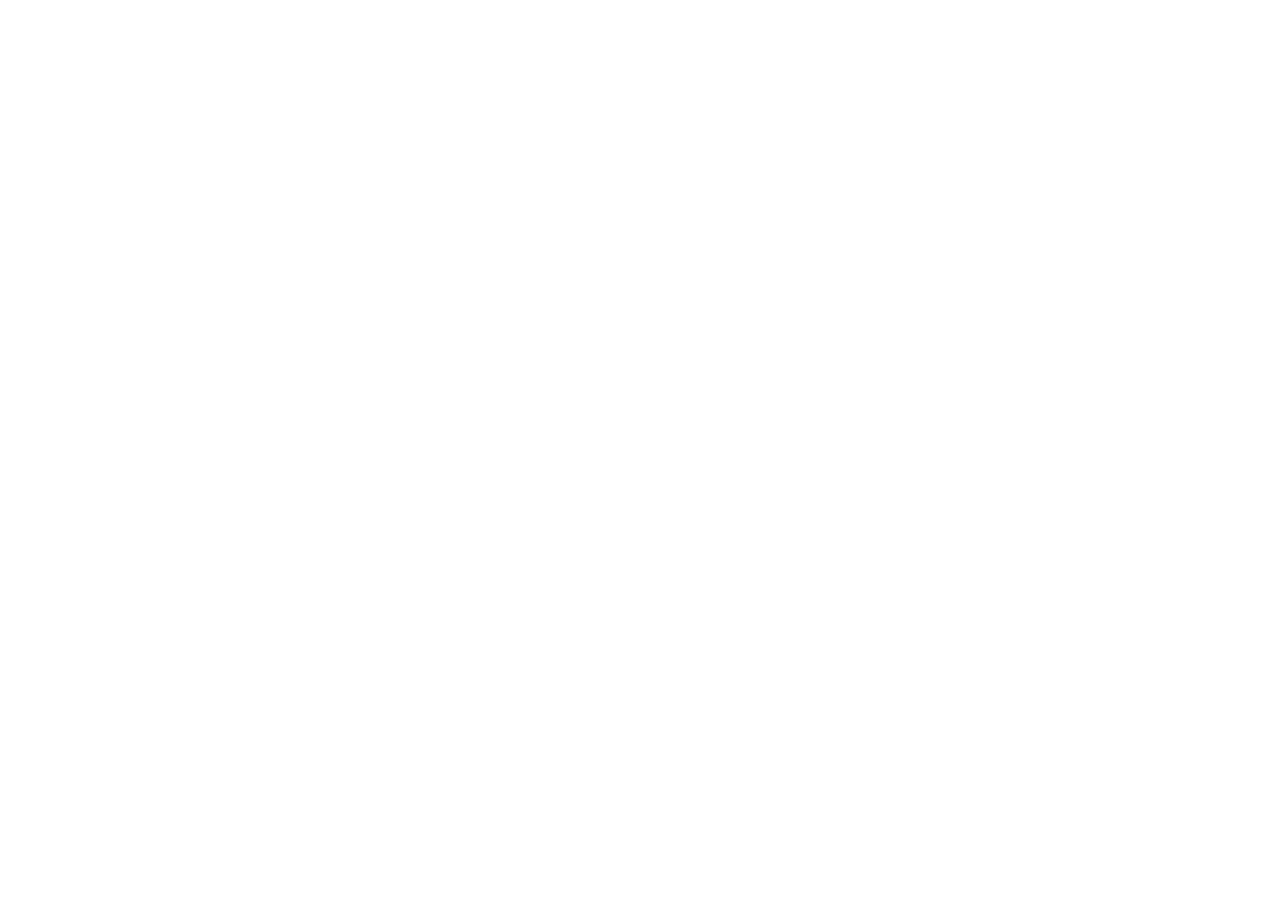
==== docs/index.html @ 85ba5575 "Página lista en carpeta docs" ====
<!doctype html><html lang="en"><head><meta charset="utf-8"><title>Portafolio</title><base href="/"><meta name="viewport" content="width=device-width,initial-scale=1"><link rel="icon" type="image/svg+xml" href="assets/img/urku-ico.svg"><link rel="stylesheet" href="assets/css/aurora-pack.min.css"><link rel="stylesheet" href="assets/css/aurora-theme-base.min.css"><link rel="stylesheet" href="assets/css/urku.css"><link href="styles.b9f52d8b5e44c4c09bab.bundle.css" rel="stylesheet"/></head><body><app-root></app-root><script src="assets/js/svg4everybody.min.js"></script><script>svg4everybody();</script><script type="text/javascript" src="inline.905232fc6881258f1e6a.bundle.js"></script><script type="text/javascript" src="polyfills.5d753d746db19db70aae.bundle.js"></script><script type="text/javascript" src="vendor.37c5b4fe8b05868277bc.bundle.js"></script><script type="text/javascript" src="main.8ebd8b0c4429e699825d.bundle.js"></script></body></html>
---- docs/assets/css/aurora-pack.min.css ----
.ae-container,.ae-container-fluid{margin-right:auto;margin-left:auto}hr,img{border:0}dfn,q,tfoot td{font-style:italic}pre,textarea{overflow:auto}td,textarea{vertical-align:top}.ae-container-fluid:after,.ae-container:after,.au-clearfix:after{clear:both}.au-xs-ta-left,caption,th{text-align:left}.ae-container-fluid:after,.ae-container-fluid:before,.ae-container:after,.ae-container:before{content:" ";display:table}html{box-sizing:border-box}*,:after,:before{box-sizing:inherit}.ae-container{padding-left:.25rem;padding-right:.25rem}@media (min-width:40em){.ae-container{max-width:40rem}}@media (min-width:52em){.ae-container{max-width:48.75rem}}@media (min-width:64em){.ae-container{max-width:62rem}}@media (min-width:75em){.ae-container{max-width:72.25rem}}@media (min-width:40em){.ae-container-fluid{max-width:88.88889em;width:95vw}.ae-container-fluid--inner{max-width:68.88889em;width:82vw}}.ae-container-fluid--full{max-width:100%;padding-left:0;padding-right:0;width:100%}@media (max-width:63.99em){.ae-container-fluid{padding-left:.25rem;padding-right:.25rem}}.ae-grid{display:-webkit-box;display:-webkit-flex;display:-ms-flexbox;display:flex;-webkit-flex-wrap:wrap;-ms-flex-wrap:wrap;flex-wrap:wrap;margin-left:-.25rem;margin-right:-.25rem}.ae-grid--alt{display:-webkit-box;display:-webkit-flex;display:-ms-flexbox;display:flex;-webkit-flex-wrap:wrap;-ms-flex-wrap:wrap;flex-wrap:wrap;margin-left:-.63832%;margin-right:-.63832%}@media (min-width:40em){.ae-grid--alt1{display:-webkit-box;display:-webkit-flex;display:-ms-flexbox;display:flex;-webkit-flex-wrap:wrap;-ms-flex-wrap:wrap;flex-wrap:wrap;margin-left:-7.65989%;margin-right:-7.65989%}.ae-grid--alt2,.ae-grid--alt3{display:-webkit-box;display:-webkit-flex;display:-ms-flexbox;-webkit-flex-wrap:wrap}.ae-grid--alt2{display:flex;-ms-flex-wrap:wrap;flex-wrap:wrap;margin-left:-3.82995%;margin-right:-3.82995%}.ae-grid--alt3{display:flex;-ms-flex-wrap:wrap;flex-wrap:wrap;margin-left:-2.5533%;margin-right:-2.5533%}.ae-grid--alt4,.ae-grid--alt5{display:-webkit-box;display:-webkit-flex;display:-ms-flexbox;-webkit-flex-wrap:wrap}.ae-grid--alt4{display:flex;-ms-flex-wrap:wrap;flex-wrap:wrap;margin-left:-1.91497%;margin-right:-1.91497%}.ae-grid--alt5{display:flex;-ms-flex-wrap:wrap;flex-wrap:wrap;margin-left:-1.53198%;margin-right:-1.53198%}.ae-grid--alt6,.ae-grid--alt7{display:-webkit-box;display:-webkit-flex;display:-ms-flexbox;-webkit-flex-wrap:wrap}.ae-grid--alt6{display:flex;-ms-flex-wrap:wrap;flex-wrap:wrap;margin-left:-1.27665%;margin-right:-1.27665%}.ae-grid--alt7{display:flex;-ms-flex-wrap:wrap;flex-wrap:wrap;margin-left:-1.09427%;margin-right:-1.09427%}.ae-grid--alt8,.ae-grid--alt9{display:-webkit-box;display:-webkit-flex;display:-ms-flexbox;-webkit-flex-wrap:wrap}.ae-grid--alt8{display:flex;-ms-flex-wrap:wrap;flex-wrap:wrap;margin-left:-.95749%;margin-right:-.95749%}.ae-grid--alt9{display:flex;-ms-flex-wrap:wrap;flex-wrap:wrap;margin-left:-.8511%;margin-right:-.8511%}.ae-grid--alt10{display:-webkit-box;display:-webkit-flex;display:-ms-flexbox;display:flex;-webkit-flex-wrap:wrap;-ms-flex-wrap:wrap;flex-wrap:wrap;margin-left:-.76599%;margin-right:-.76599%}}.ae-grid__item--alt{-webkit-box-flex:0;-webkit-flex:0 0 100%;-ms-flex:0 0 100%;flex:0 0 100%;min-height:1px;padding-left:.63832%;padding-right:.63832%;position:relative}@media (min-width:40em){.ae-grid__item--alt1{-webkit-box-flex:0;-webkit-flex:0 0 100%;-ms-flex:0 0 100%;flex:0 0 100%;min-height:1px;padding-left:7.65989%;padding-right:7.65989%;position:relative}.ae-grid__item--alt2{-webkit-box-flex:0;-webkit-flex:0 0 100%;-ms-flex:0 0 100%;flex:0 0 100%;min-height:1px;padding-left:3.82995%;padding-right:3.82995%;position:relative}.ae-grid__item--alt3{-webkit-box-flex:0;-webkit-flex:0 0 100%;-ms-flex:0 0 100%;flex:0 0 100%;min-height:1px;padding-left:2.5533%;padding-right:2.5533%;position:relative}.ae-grid__item--alt4,.ae-grid__item--alt5{-webkit-box-flex:0;min-height:1px;position:relative}.ae-grid__item--alt4{-webkit-flex:0 0 100%;-ms-flex:0 0 100%;flex:0 0 100%;padding-left:1.91497%;padding-right:1.91497%}.ae-grid__item--alt5{-webkit-flex:0 0 100%;-ms-flex:0 0 100%;flex:0 0 100%;padding-left:1.53198%;padding-right:1.53198%}.ae-grid__item--alt6{-webkit-box-flex:0;-webkit-flex:0 0 100%;-ms-flex:0 0 100%;flex:0 0 100%;min-height:1px;padding-left:1.27665%;padding-right:1.27665%;position:relative}.ae-grid__item--alt7{-webkit-box-flex:0;-webkit-flex:0 0 100%;-ms-flex:0 0 100%;flex:0 0 100%;min-height:1px;padding-left:1.09427%;padding-right:1.09427%;position:relative}.ae-grid__item--alt8,.ae-grid__item--alt9{-webkit-box-flex:0;min-height:1px;position:relative}.ae-grid__item--alt8{-webkit-flex:0 0 100%;-ms-flex:0 0 100%;flex:0 0 100%;padding-left:.95749%;padding-right:.95749%}.ae-grid__item--alt9{-webkit-flex:0 0 100%;-ms-flex:0 0 100%;flex:0 0 100%;padding-left:.8511%;padding-right:.8511%}.ae-grid__item--alt10{-webkit-box-flex:0;-webkit-flex:0 0 100%;-ms-flex:0 0 100%;flex:0 0 100%;min-height:1px;padding-left:.76599%;padding-right:.76599%;position:relative}}.ae-grid__item{-webkit-box-flex:0;-webkit-flex:0 0 100%;-ms-flex:0 0 100%;flex:0 0 100%;min-height:1px;padding-left:.25rem;padding-right:.25rem;position:relative;max-width:100%}.ae-grid--collapse>.ae-grid__item,.ae-grid--deepcollapse .ae-grid__item,.ae-grid__item--collapse{padding-left:0;padding-right:0}.item-xs--auto{-webkit-box-flex:1;-webkit-flex:1;-ms-flex:1;flex:1}.item-xs-1{-webkit-box-flex:0;-webkit-flex:0 0 8.33333%;-ms-flex:0 0 8.33333%;flex:0 0 8.33333%;max-width:8.33333%}.item-xs-2{-webkit-box-flex:0;-webkit-flex:0 0 16.66667%;-ms-flex:0 0 16.66667%;flex:0 0 16.66667%;max-width:16.66667%}.item-xs-3{-webkit-box-flex:0;-webkit-flex:0 0 25%;-ms-flex:0 0 25%;flex:0 0 25%;max-width:25%}.item-xs-4{-webkit-box-flex:0;-webkit-flex:0 0 33.33333%;-ms-flex:0 0 33.33333%;flex:0 0 33.33333%;max-width:33.33333%}.item-xs-5{-webkit-box-flex:0;-webkit-flex:0 0 41.66667%;-ms-flex:0 0 41.66667%;flex:0 0 41.66667%;max-width:41.66667%}.item-xs-6{-webkit-box-flex:0;-webkit-flex:0 0 50%;-ms-flex:0 0 50%;flex:0 0 50%;max-width:50%}.item-xs-7{-webkit-box-flex:0;-webkit-flex:0 0 58.33333%;-ms-flex:0 0 58.33333%;flex:0 0 58.33333%;max-width:58.33333%}.item-xs-8{-webkit-box-flex:0;-webkit-flex:0 0 66.66667%;-ms-flex:0 0 66.66667%;flex:0 0 66.66667%;max-width:66.66667%}.item-xs-9{-webkit-box-flex:0;-webkit-flex:0 0 75%;-ms-flex:0 0 75%;flex:0 0 75%;max-width:75%}.item-xs-10{-webkit-box-flex:0;-webkit-flex:0 0 83.33333%;-ms-flex:0 0 83.33333%;flex:0 0 83.33333%;max-width:83.33333%}.item-xs-11{-webkit-box-flex:0;-webkit-flex:0 0 91.66667%;-ms-flex:0 0 91.66667%;flex:0 0 91.66667%;max-width:91.66667%}.item-xs-12{-webkit-box-flex:0;-webkit-flex:0 0 100%;-ms-flex:0 0 100%;flex:0 0 100%;max-width:100%}.item-xs--pull-0{left:auto;right:auto}.item-xs--pull-1{left:auto;right:8.33333%}.item-xs--pull-2{left:auto;right:16.66667%}.item-xs--pull-3{left:auto;right:25%}.item-xs--pull-4{left:auto;right:33.33333%}.item-xs--pull-5{left:auto;right:41.66667%}.item-xs--pull-6{left:auto;right:50%}.item-xs--pull-7{left:auto;right:58.33333%}.item-xs--pull-8{left:auto;right:66.66667%}.item-xs--pull-9{left:auto;right:75%}.item-xs--pull-10{left:auto;right:83.33333%}.item-xs--pull-11{left:auto;right:91.66667%}.item-xs--pull-12{left:auto;right:100%}.item-xs--push-0{left:auto;right:auto}.item-xs--push-1{left:8.33333%;right:auto}.item-xs--push-2{left:16.66667%;right:auto}.item-xs--push-3{left:25%;right:auto}.item-xs--push-4{left:33.33333%;right:auto}.item-xs--push-5{left:41.66667%;right:auto}.item-xs--push-6{left:50%;right:auto}.item-xs--push-7{left:58.33333%;right:auto}.item-xs--push-8{left:66.66667%;right:auto}.item-xs--push-9{left:75%;right:auto}.item-xs--push-10{left:83.33333%;right:auto}.item-xs--push-11{left:91.66667%;right:auto}.item-xs--push-12{left:100%;right:auto}.item-xs--offset-0{margin-left:0}.item-xs--offset-1{margin-left:8.33333%}.item-xs--offset-2{margin-left:16.66667%}.item-xs--offset-3{margin-left:25%}.item-xs--offset-4{margin-left:33.33333%}.item-xs--offset-5{margin-left:41.66667%}.item-xs--offset-6{margin-left:50%}.item-xs--offset-7{margin-left:58.33333%}.item-xs--offset-8{margin-left:66.66667%}.item-xs--offset-9{margin-left:75%}.item-xs--offset-10{margin-left:83.33333%}.item-xs--offset-11{margin-left:91.66667%}.item-xs--offset-12{margin-left:100%}.item-xs--top{-webkit-align-self:flex-start;-ms-flex-item-align:start;align-self:flex-start}.item-xs--center{-webkit-align-self:center;-ms-flex-item-align:center;align-self:center}.item-xs--bottom{-webkit-align-self:flex-end;-ms-flex-item-align:end;align-self:flex-end}.items-xs--top{-webkit-box-align:start;-webkit-align-items:flex-start;-ms-flex-align:start;align-items:flex-start}.items-xs--center{-webkit-box-align:center;-webkit-align-items:center;-ms-flex-align:center;align-items:center}.items-xs--bottom{-webkit-box-align:end;-webkit-align-items:flex-end;-ms-flex-align:end;align-items:flex-end}.item-xs--start{-webkit-box-ordinal-group:0;-webkit-order:-1;-ms-flex-order:-1;order:-1}.item-xs--end{-webkit-box-ordinal-group:14;-webkit-order:13;-ms-flex-order:13;order:13}.item-xs--order-1{-webkit-box-ordinal-group:2;-webkit-order:1;-ms-flex-order:1;order:1}.item-xs--order-2{-webkit-box-ordinal-group:3;-webkit-order:2;-ms-flex-order:2;order:2}.item-xs--order-3{-webkit-box-ordinal-group:4;-webkit-order:3;-ms-flex-order:3;order:3}.item-xs--order-4{-webkit-box-ordinal-group:5;-webkit-order:4;-ms-flex-order:4;order:4}.item-xs--order-5{-webkit-box-ordinal-group:6;-webkit-order:5;-ms-flex-order:5;order:5}.item-xs--order-6{-webkit-box-ordinal-group:7;-webkit-order:6;-ms-flex-order:6;order:6}.item-xs--order-7{-webkit-box-ordinal-group:8;-webkit-order:7;-ms-flex-order:7;order:7}.item-xs--order-8{-webkit-box-ordinal-group:9;-webkit-order:8;-ms-flex-order:8;order:8}.item-xs--order-9{-webkit-box-ordinal-group:10;-webkit-order:9;-ms-flex-order:9;order:9}.item-xs--order-10{-webkit-box-ordinal-group:11;-webkit-order:10;-ms-flex-order:10;order:10}.item-xs--order-11{-webkit-box-ordinal-group:12;-webkit-order:11;-ms-flex-order:11;order:11}.item-xs--order-12{-webkit-box-ordinal-group:13;-webkit-order:12;-ms-flex-order:12;order:12}@media (min-width:40em){.item-sm--auto{-webkit-box-flex:1;-webkit-flex:1;-ms-flex:1;flex:1}.item-sm-1{-webkit-box-flex:0;-webkit-flex:0 0 8.33333%;-ms-flex:0 0 8.33333%;flex:0 0 8.33333%;max-width:8.33333%}.item-sm-2{-webkit-box-flex:0;-webkit-flex:0 0 16.66667%;-ms-flex:0 0 16.66667%;flex:0 0 16.66667%;max-width:16.66667%}.item-sm-3{-webkit-box-flex:0;-webkit-flex:0 0 25%;-ms-flex:0 0 25%;flex:0 0 25%;max-width:25%}.item-sm-4{-webkit-box-flex:0;-webkit-flex:0 0 33.33333%;-ms-flex:0 0 33.33333%;flex:0 0 33.33333%;max-width:33.33333%}.item-sm-5{-webkit-box-flex:0;-webkit-flex:0 0 41.66667%;-ms-flex:0 0 41.66667%;flex:0 0 41.66667%;max-width:41.66667%}.item-sm-6{-webkit-box-flex:0;-webkit-flex:0 0 50%;-ms-flex:0 0 50%;flex:0 0 50%;max-width:50%}.item-sm-7{-webkit-box-flex:0;-webkit-flex:0 0 58.33333%;-ms-flex:0 0 58.33333%;flex:0 0 58.33333%;max-width:58.33333%}.item-sm-8{-webkit-box-flex:0;-webkit-flex:0 0 66.66667%;-ms-flex:0 0 66.66667%;flex:0 0 66.66667%;max-width:66.66667%}.item-sm-9{-webkit-box-flex:0;-webkit-flex:0 0 75%;-ms-flex:0 0 75%;flex:0 0 75%;max-width:75%}.item-sm-10{-webkit-box-flex:0;-webkit-flex:0 0 83.33333%;-ms-flex:0 0 83.33333%;flex:0 0 83.33333%;max-width:83.33333%}.item-sm-11{-webkit-box-flex:0;-webkit-flex:0 0 91.66667%;-ms-flex:0 0 91.66667%;flex:0 0 91.66667%;max-width:91.66667%}.item-sm-12{-webkit-box-flex:0;-webkit-flex:0 0 100%;-ms-flex:0 0 100%;flex:0 0 100%;max-width:100%}.item-sm--pull-0{left:auto;right:auto}.item-sm--pull-1{left:auto;right:8.33333%}.item-sm--pull-2{left:auto;right:16.66667%}.item-sm--pull-3{left:auto;right:25%}.item-sm--pull-4{left:auto;right:33.33333%}.item-sm--pull-5{left:auto;right:41.66667%}.item-sm--pull-6{left:auto;right:50%}.item-sm--pull-7{left:auto;right:58.33333%}.item-sm--pull-8{left:auto;right:66.66667%}.item-sm--pull-9{left:auto;right:75%}.item-sm--pull-10{left:auto;right:83.33333%}.item-sm--pull-11{left:auto;right:91.66667%}.item-sm--pull-12{left:auto;right:100%}.item-sm--push-0{left:auto;right:auto}.item-sm--push-1{left:8.33333%;right:auto}.item-sm--push-2{left:16.66667%;right:auto}.item-sm--push-3{left:25%;right:auto}.item-sm--push-4{left:33.33333%;right:auto}.item-sm--push-5{left:41.66667%;right:auto}.item-sm--push-6{left:50%;right:auto}.item-sm--push-7{left:58.33333%;right:auto}.item-sm--push-8{left:66.66667%;right:auto}.item-sm--push-9{left:75%;right:auto}.item-sm--push-10{left:83.33333%;right:auto}.item-sm--push-11{left:91.66667%;right:auto}.item-sm--push-12{left:100%;right:auto}.item-sm--offset-0{margin-left:0}.item-sm--offset-1{margin-left:8.33333%}.item-sm--offset-2{margin-left:16.66667%}.item-sm--offset-3{margin-left:25%}.item-sm--offset-4{margin-left:33.33333%}.item-sm--offset-5{margin-left:41.66667%}.item-sm--offset-6{margin-left:50%}.item-sm--offset-7{margin-left:58.33333%}.item-sm--offset-8{margin-left:66.66667%}.item-sm--offset-9{margin-left:75%}.item-sm--offset-10{margin-left:83.33333%}.item-sm--offset-11{margin-left:91.66667%}.item-sm--offset-12{margin-left:100%}.item-sm--top{-webkit-align-self:flex-start;-ms-flex-item-align:start;align-self:flex-start}.item-sm--center{-webkit-align-self:center;-ms-flex-item-align:center;align-self:center}.item-sm--bottom{-webkit-align-self:flex-end;-ms-flex-item-align:end;align-self:flex-end}.items-sm--top{-webkit-box-align:start;-webkit-align-items:flex-start;-ms-flex-align:start;align-items:flex-start}.items-sm--center{-webkit-box-align:center;-webkit-align-items:center;-ms-flex-align:center;align-items:center}.items-sm--bottom{-webkit-box-align:end;-webkit-align-items:flex-end;-ms-flex-align:end;align-items:flex-end}.item-sm--start{-webkit-box-ordinal-group:0;-webkit-order:-1;-ms-flex-order:-1;order:-1}.item-sm--end{-webkit-box-ordinal-group:14;-webkit-order:13;-ms-flex-order:13;order:13}.item-sm--order-1{-webkit-box-ordinal-group:2;-webkit-order:1;-ms-flex-order:1;order:1}.item-sm--order-2{-webkit-box-ordinal-group:3;-webkit-order:2;-ms-flex-order:2;order:2}.item-sm--order-3{-webkit-box-ordinal-group:4;-webkit-order:3;-ms-flex-order:3;order:3}.item-sm--order-4{-webkit-box-ordinal-group:5;-webkit-order:4;-ms-flex-order:4;order:4}.item-sm--order-5{-webkit-box-ordinal-group:6;-webkit-order:5;-ms-flex-order:5;order:5}.item-sm--order-6{-webkit-box-ordinal-group:7;-webkit-order:6;-ms-flex-order:6;order:6}.item-sm--order-7{-webkit-box-ordinal-group:8;-webkit-order:7;-ms-flex-order:7;order:7}.item-sm--order-8{-webkit-box-ordinal-group:9;-webkit-order:8;-ms-flex-order:8;order:8}.item-sm--order-9{-webkit-box-ordinal-group:10;-webkit-order:9;-ms-flex-order:9;order:9}.item-sm--order-10{-webkit-box-ordinal-group:11;-webkit-order:10;-ms-flex-order:10;order:10}.item-sm--order-11{-webkit-box-ordinal-group:12;-webkit-order:11;-ms-flex-order:11;order:11}.item-sm--order-12{-webkit-box-ordinal-group:13;-webkit-order:12;-ms-flex-order:12;order:12}}@media (min-width:52em){.item-md--auto{-webkit-box-flex:1;-webkit-flex:1;-ms-flex:1;flex:1}.item-md-1{-webkit-box-flex:0;-webkit-flex:0 0 8.33333%;-ms-flex:0 0 8.33333%;flex:0 0 8.33333%;max-width:8.33333%}.item-md-2{-webkit-box-flex:0;-webkit-flex:0 0 16.66667%;-ms-flex:0 0 16.66667%;flex:0 0 16.66667%;max-width:16.66667%}.item-md-3{-webkit-box-flex:0;-webkit-flex:0 0 25%;-ms-flex:0 0 25%;flex:0 0 25%;max-width:25%}.item-md-4{-webkit-box-flex:0;-webkit-flex:0 0 33.33333%;-ms-flex:0 0 33.33333%;flex:0 0 33.33333%;max-width:33.33333%}.item-md-5{-webkit-box-flex:0;-webkit-flex:0 0 41.66667%;-ms-flex:0 0 41.66667%;flex:0 0 41.66667%;max-width:41.66667%}.item-md-6{-webkit-box-flex:0;-webkit-flex:0 0 50%;-ms-flex:0 0 50%;flex:0 0 50%;max-width:50%}.item-md-7{-webkit-box-flex:0;-webkit-flex:0 0 58.33333%;-ms-flex:0 0 58.33333%;flex:0 0 58.33333%;max-width:58.33333%}.item-md-8{-webkit-box-flex:0;-webkit-flex:0 0 66.66667%;-ms-flex:0 0 66.66667%;flex:0 0 66.66667%;max-width:66.66667%}.item-md-9{-webkit-box-flex:0;-webkit-flex:0 0 75%;-ms-flex:0 0 75%;flex:0 0 75%;max-width:75%}.item-md-10{-webkit-box-flex:0;-webkit-flex:0 0 83.33333%;-ms-flex:0 0 83.33333%;flex:0 0 83.33333%;max-width:83.33333%}.item-md-11{-webkit-box-flex:0;-webkit-flex:0 0 91.66667%;-ms-flex:0 0 91.66667%;flex:0 0 91.66667%;max-width:91.66667%}.item-md-12{-webkit-box-flex:0;-webkit-flex:0 0 100%;-ms-flex:0 0 100%;flex:0 0 100%;max-width:100%}.item-md--pull-0{left:auto;right:auto}.item-md--pull-1{left:auto;right:8.33333%}.item-md--pull-2{left:auto;right:16.66667%}.item-md--pull-3{left:auto;right:25%}.item-md--pull-4{left:auto;right:33.33333%}.item-md--pull-5{left:auto;right:41.66667%}.item-md--pull-6{left:auto;right:50%}.item-md--pull-7{left:auto;right:58.33333%}.item-md--pull-8{left:auto;right:66.66667%}.item-md--pull-9{left:auto;right:75%}.item-md--pull-10{left:auto;right:83.33333%}.item-md--pull-11{left:auto;right:91.66667%}.item-md--pull-12{left:auto;right:100%}.item-md--push-0{left:auto;right:auto}.item-md--push-1{left:8.33333%;right:auto}.item-md--push-2{left:16.66667%;right:auto}.item-md--push-3{left:25%;right:auto}.item-md--push-4{left:33.33333%;right:auto}.item-md--push-5{left:41.66667%;right:auto}.item-md--push-6{left:50%;right:auto}.item-md--push-7{left:58.33333%;right:auto}.item-md--push-8{left:66.66667%;right:auto}.item-md--push-9{left:75%;right:auto}.item-md--push-10{left:83.33333%;right:auto}.item-md--push-11{left:91.66667%;right:auto}.item-md--push-12{left:100%;right:auto}.item-md--offset-0{margin-left:0}.item-md--offset-1{margin-left:8.33333%}.item-md--offset-2{margin-left:16.66667%}.item-md--offset-3{margin-left:25%}.item-md--offset-4{margin-left:33.33333%}.item-md--offset-5{margin-left:41.66667%}.item-md--offset-6{margin-left:50%}.item-md--offset-7{margin-left:58.33333%}.item-md--offset-8{margin-left:66.66667%}.item-md--offset-9{margin-left:75%}.item-md--offset-10{margin-left:83.33333%}.item-md--offset-11{margin-left:91.66667%}.item-md--offset-12{margin-left:100%}.item-md--top{-webkit-align-self:flex-start;-ms-flex-item-align:start;align-self:flex-start}.item-md--center{-webkit-align-self:center;-ms-flex-item-align:center;align-self:center}.item-md--bottom{-webkit-align-self:flex-end;-ms-flex-item-align:end;align-self:flex-end}.items-md--top{-webkit-box-align:start;-webkit-align-items:flex-start;-ms-flex-align:start;align-items:flex-start}.items-md--center{-webkit-box-align:center;-webkit-align-items:center;-ms-flex-align:center;align-items:center}.items-md--bottom{-webkit-box-align:end;-webkit-align-items:flex-end;-ms-flex-align:end;align-items:flex-end}.item-md--start{-webkit-box-ordinal-group:0;-webkit-order:-1;-ms-flex-order:-1;order:-1}.item-md--end{-webkit-box-ordinal-group:14;-webkit-order:13;-ms-flex-order:13;order:13}.item-md--order-1{-webkit-box-ordinal-group:2;-webkit-order:1;-ms-flex-order:1;order:1}.item-md--order-2{-webkit-box-ordinal-group:3;-webkit-order:2;-ms-flex-order:2;order:2}.item-md--order-3{-webkit-box-ordinal-group:4;-webkit-order:3;-ms-flex-order:3;order:3}.item-md--order-4{-webkit-box-ordinal-group:5;-webkit-order:4;-ms-flex-order:4;order:4}.item-md--order-5{-webkit-box-ordinal-group:6;-webkit-order:5;-ms-flex-order:5;order:5}.item-md--order-6{-webkit-box-ordinal-group:7;-webkit-order:6;-ms-flex-order:6;order:6}.item-md--order-7{-webkit-box-ordinal-group:8;-webkit-order:7;-ms-flex-order:7;order:7}.item-md--order-8{-webkit-box-ordinal-group:9;-webkit-order:8;-ms-flex-order:8;order:8}.item-md--order-9{-webkit-box-ordinal-group:10;-webkit-order:9;-ms-flex-order:9;order:9}.item-md--order-10{-webkit-box-ordinal-group:11;-webkit-order:10;-ms-flex-order:10;order:10}.item-md--order-11{-webkit-box-ordinal-group:12;-webkit-order:11;-ms-flex-order:11;order:11}.item-md--order-12{-webkit-box-ordinal-group:13;-webkit-order:12;-ms-flex-order:12;order:12}}@media (min-width:64em){.item-lg--auto{-webkit-box-flex:1;-webkit-flex:1;-ms-flex:1;flex:1}.item-lg-1{-webkit-box-flex:0;-webkit-flex:0 0 8.33333%;-ms-flex:0 0 8.33333%;flex:0 0 8.33333%;max-width:8.33333%}.item-lg-2{-webkit-box-flex:0;-webkit-flex:0 0 16.66667%;-ms-flex:0 0 16.66667%;flex:0 0 16.66667%;max-width:16.66667%}.item-lg-3{-webkit-box-flex:0;-webkit-flex:0 0 25%;-ms-flex:0 0 25%;flex:0 0 25%;max-width:25%}.item-lg-4{-webkit-box-flex:0;-webkit-flex:0 0 33.33333%;-ms-flex:0 0 33.33333%;flex:0 0 33.33333%;max-width:33.33333%}.item-lg-5{-webkit-box-flex:0;-webkit-flex:0 0 41.66667%;-ms-flex:0 0 41.66667%;flex:0 0 41.66667%;max-width:41.66667%}.item-lg-6{-webkit-box-flex:0;-webkit-flex:0 0 50%;-ms-flex:0 0 50%;flex:0 0 50%;max-width:50%}.item-lg-7{-webkit-box-flex:0;-webkit-flex:0 0 58.33333%;-ms-flex:0 0 58.33333%;flex:0 0 58.33333%;max-width:58.33333%}.item-lg-8{-webkit-box-flex:0;-webkit-flex:0 0 66.66667%;-ms-flex:0 0 66.66667%;flex:0 0 66.66667%;max-width:66.66667%}.item-lg-9{-webkit-box-flex:0;-webkit-flex:0 0 75%;-ms-flex:0 0 75%;flex:0 0 75%;max-width:75%}.item-lg-10{-webkit-box-flex:0;-webkit-flex:0 0 83.33333%;-ms-flex:0 0 83.33333%;flex:0 0 83.33333%;max-width:83.33333%}.item-lg-11{-webkit-box-flex:0;-webkit-flex:0 0 91.66667%;-ms-flex:0 0 91.66667%;flex:0 0 91.66667%;max-width:91.66667%}.item-lg-12{-webkit-box-flex:0;-webkit-flex:0 0 100%;-ms-flex:0 0 100%;flex:0 0 100%;max-width:100%}.item-lg--pull-0{left:auto;right:auto}.item-lg--pull-1{left:auto;right:8.33333%}.item-lg--pull-2{left:auto;right:16.66667%}.item-lg--pull-3{left:auto;right:25%}.item-lg--pull-4{left:auto;right:33.33333%}.item-lg--pull-5{left:auto;right:41.66667%}.item-lg--pull-6{left:auto;right:50%}.item-lg--pull-7{left:auto;right:58.33333%}.item-lg--pull-8{left:auto;right:66.66667%}.item-lg--pull-9{left:auto;right:75%}.item-lg--pull-10{left:auto;right:83.33333%}.item-lg--pull-11{left:auto;right:91.66667%}.item-lg--pull-12{left:auto;right:100%}.item-lg--push-0{left:auto;right:auto}.item-lg--push-1{left:8.33333%;right:auto}.item-lg--push-2{left:16.66667%;right:auto}.item-lg--push-3{left:25%;right:auto}.item-lg--push-4{left:33.33333%;right:auto}.item-lg--push-5{left:41.66667%;right:auto}.item-lg--push-6{left:50%;right:auto}.item-lg--push-7{left:58.33333%;right:auto}.item-lg--push-8{left:66.66667%;right:auto}.item-lg--push-9{left:75%;right:auto}.item-lg--push-10{left:83.33333%;right:auto}.item-lg--push-11{left:91.66667%;right:auto}.item-lg--push-12{left:100%;right:auto}.item-lg--offset-0{margin-left:0}.item-lg--offset-1{margin-left:8.33333%}.item-lg--offset-2{margin-left:16.66667%}.item-lg--offset-3{margin-left:25%}.item-lg--offset-4{margin-left:33.33333%}.item-lg--offset-5{margin-left:41.66667%}.item-lg--offset-6{margin-left:50%}.item-lg--offset-7{margin-left:58.33333%}.item-lg--offset-8{margin-left:66.66667%}.item-lg--offset-9{margin-left:75%}.item-lg--offset-10{margin-left:83.33333%}.item-lg--offset-11{margin-left:91.66667%}.item-lg--offset-12{margin-left:100%}.item-lg--top{-webkit-align-self:flex-start;-ms-flex-item-align:start;align-self:flex-start}.item-lg--center{-webkit-align-self:center;-ms-flex-item-align:center;align-self:center}.item-lg--bottom{-webkit-align-self:flex-end;-ms-flex-item-align:end;align-self:flex-end}.items-lg--top{-webkit-box-align:start;-webkit-align-items:flex-start;-ms-flex-align:start;align-items:flex-start}.items-lg--center{-webkit-box-align:center;-webkit-align-items:center;-ms-flex-align:center;align-items:center}.items-lg--bottom{-webkit-box-align:end;-webkit-align-items:flex-end;-ms-flex-align:end;align-items:flex-end}.item-lg--start{-webkit-box-ordinal-group:0;-webkit-order:-1;-ms-flex-order:-1;order:-1}.item-lg--end{-webkit-box-ordinal-group:14;-webkit-order:13;-ms-flex-order:13;order:13}.item-lg--order-1{-webkit-box-ordinal-group:2;-webkit-order:1;-ms-flex-order:1;order:1}.item-lg--order-2{-webkit-box-ordinal-group:3;-webkit-order:2;-ms-flex-order:2;order:2}.item-lg--order-3{-webkit-box-ordinal-group:4;-webkit-order:3;-ms-flex-order:3;order:3}.item-lg--order-4{-webkit-box-ordinal-group:5;-webkit-order:4;-ms-flex-order:4;order:4}.item-lg--order-5{-webkit-box-ordinal-group:6;-webkit-order:5;-ms-flex-order:5;order:5}.item-lg--order-6{-webkit-box-ordinal-group:7;-webkit-order:6;-ms-flex-order:6;order:6}.item-lg--order-7{-webkit-box-ordinal-group:8;-webkit-order:7;-ms-flex-order:7;order:7}.item-lg--order-8{-webkit-box-ordinal-group:9;-webkit-order:8;-ms-flex-order:8;order:8}.item-lg--order-9{-webkit-box-ordinal-group:10;-webkit-order:9;-ms-flex-order:9;order:9}.item-lg--order-10{-webkit-box-ordinal-group:11;-webkit-order:10;-ms-flex-order:10;order:10}.item-lg--order-11{-webkit-box-ordinal-group:12;-webkit-order:11;-ms-flex-order:11;order:11}.item-lg--order-12{-webkit-box-ordinal-group:13;-webkit-order:12;-ms-flex-order:12;order:12}}@media (min-width:75em){.item-xl--auto{-webkit-box-flex:1;-webkit-flex:1;-ms-flex:1;flex:1}.item-xl-1{-webkit-box-flex:0;-webkit-flex:0 0 8.33333%;-ms-flex:0 0 8.33333%;flex:0 0 8.33333%;max-width:8.33333%}.item-xl-2{-webkit-box-flex:0;-webkit-flex:0 0 16.66667%;-ms-flex:0 0 16.66667%;flex:0 0 16.66667%;max-width:16.66667%}.item-xl-3{-webkit-box-flex:0;-webkit-flex:0 0 25%;-ms-flex:0 0 25%;flex:0 0 25%;max-width:25%}.item-xl-4{-webkit-box-flex:0;-webkit-flex:0 0 33.33333%;-ms-flex:0 0 33.33333%;flex:0 0 33.33333%;max-width:33.33333%}.item-xl-5{-webkit-box-flex:0;-webkit-flex:0 0 41.66667%;-ms-flex:0 0 41.66667%;flex:0 0 41.66667%;max-width:41.66667%}.item-xl-6{-webkit-box-flex:0;-webkit-flex:0 0 50%;-ms-flex:0 0 50%;flex:0 0 50%;max-width:50%}.item-xl-7{-webkit-box-flex:0;-webkit-flex:0 0 58.33333%;-ms-flex:0 0 58.33333%;flex:0 0 58.33333%;max-width:58.33333%}.item-xl-8{-webkit-box-flex:0;-webkit-flex:0 0 66.66667%;-ms-flex:0 0 66.66667%;flex:0 0 66.66667%;max-width:66.66667%}.item-xl-9{-webkit-box-flex:0;-webkit-flex:0 0 75%;-ms-flex:0 0 75%;flex:0 0 75%;max-width:75%}.item-xl-10{-webkit-box-flex:0;-webkit-flex:0 0 83.33333%;-ms-flex:0 0 83.33333%;flex:0 0 83.33333%;max-width:83.33333%}.item-xl-11{-webkit-box-flex:0;-webkit-flex:0 0 91.66667%;-ms-flex:0 0 91.66667%;flex:0 0 91.66667%;max-width:91.66667%}.item-xl-12{-webkit-box-flex:0;-webkit-flex:0 0 100%;-ms-flex:0 0 100%;flex:0 0 100%;max-width:100%}.item-xl--pull-0{left:auto;right:auto}.item-xl--pull-1{left:auto;right:8.33333%}.item-xl--pull-2{left:auto;right:16.66667%}.item-xl--pull-3{left:auto;right:25%}.item-xl--pull-4{left:auto;right:33.33333%}.item-xl--pull-5{left:auto;right:41.66667%}.item-xl--pull-6{left:auto;right:50%}.item-xl--pull-7{left:auto;right:58.33333%}.item-xl--pull-8{left:auto;right:66.66667%}.item-xl--pull-9{left:auto;right:75%}.item-xl--pull-10{left:auto;right:83.33333%}.item-xl--pull-11{left:auto;right:91.66667%}.item-xl--pull-12{left:auto;right:100%}.item-xl--push-0{left:auto;right:auto}.item-xl--push-1{left:8.33333%;right:auto}.item-xl--push-2{left:16.66667%;right:auto}.item-xl--push-3{left:25%;right:auto}.item-xl--push-4{left:33.33333%;right:auto}.item-xl--push-5{left:41.66667%;right:auto}.item-xl--push-6{left:50%;right:auto}.item-xl--push-7{left:58.33333%;right:auto}.item-xl--push-8{left:66.66667%;right:auto}.item-xl--push-9{left:75%;right:auto}.item-xl--push-10{left:83.33333%;right:auto}.item-xl--push-11{left:91.66667%;right:auto}.item-xl--push-12{left:100%;right:auto}.item-xl--offset-0{margin-left:0}.item-xl--offset-1{margin-left:8.33333%}.item-xl--offset-2{margin-left:16.66667%}.item-xl--offset-3{margin-left:25%}.item-xl--offset-4{margin-left:33.33333%}.item-xl--offset-5{margin-left:41.66667%}.item-xl--offset-6{margin-left:50%}.item-xl--offset-7{margin-left:58.33333%}.item-xl--offset-8{margin-left:66.66667%}.item-xl--offset-9{margin-left:75%}.item-xl--offset-10{margin-left:83.33333%}.item-xl--offset-11{margin-left:91.66667%}.item-xl--offset-12{margin-left:100%}.item-xl--top{-webkit-align-self:flex-start;-ms-flex-item-align:start;align-self:flex-start}.item-xl--center{-webkit-align-self:center;-ms-flex-item-align:center;align-self:center}.item-xl--bottom{-webkit-align-self:flex-end;-ms-flex-item-align:end;align-self:flex-end}.items-xl--top{-webkit-box-align:start;-webkit-align-items:flex-start;-ms-flex-align:start;align-items:flex-start}.items-xl--center{-webkit-box-align:center;-webkit-align-items:center;-ms-flex-align:center;align-items:center}.items-xl--bottom{-webkit-box-align:end;-webkit-align-items:flex-end;-ms-flex-align:end;align-items:flex-end}.item-xl--start{-webkit-box-ordinal-group:0;-webkit-order:-1;-ms-flex-order:-1;order:-1}.item-xl--end{-webkit-box-ordinal-group:14;-webkit-order:13;-ms-flex-order:13;order:13}.item-xl--order-1{-webkit-box-ordinal-group:2;-webkit-order:1;-ms-flex-order:1;order:1}.item-xl--order-2{-webkit-box-ordinal-group:3;-webkit-order:2;-ms-flex-order:2;order:2}.item-xl--order-3{-webkit-box-ordinal-group:4;-webkit-order:3;-ms-flex-order:3;order:3}.item-xl--order-4{-webkit-box-ordinal-group:5;-webkit-order:4;-ms-flex-order:4;order:4}.item-xl--order-5{-webkit-box-ordinal-group:6;-webkit-order:5;-ms-flex-order:5;order:5}.item-xl--order-6{-webkit-box-ordinal-group:7;-webkit-order:6;-ms-flex-order:6;order:6}.item-xl--order-7{-webkit-box-ordinal-group:8;-webkit-order:7;-ms-flex-order:7;order:7}.item-xl--order-8{-webkit-box-ordinal-group:9;-webkit-order:8;-ms-flex-order:8;order:8}.item-xl--order-9{-webkit-box-ordinal-group:10;-webkit-order:9;-ms-flex-order:9;order:9}.item-xl--order-10{-webkit-box-ordinal-group:11;-webkit-order:10;-ms-flex-order:10;order:10}.item-xl--order-11{-webkit-box-ordinal-group:12;-webkit-order:11;-ms-flex-order:11;order:11}.item-xl--order-12{-webkit-box-ordinal-group:13;-webkit-order:12;-ms-flex-order:12;order:12}}.au-mw-full,img,table{max-width:100%}.ae-masonry{-webkit-column-gap:.5rem;-moz-column-gap:.5rem;column-gap:.5rem}.ae-masonry__item{display:inline-block;margin:0 0 .125rem;width:100%}.ae-grid--collapse,.ae-grid--deepcollapse,.ae-grid--deepcollapse .ae-grid{margin-left:0;margin-right:0}.ae-masonry-xs-1{-webkit-column-count:1;-moz-column-count:1;column-count:1}.ae-masonry-xs-2{-webkit-column-count:2;-moz-column-count:2;column-count:2}.ae-masonry-xs-3{-webkit-column-count:3;-moz-column-count:3;column-count:3}.ae-masonry-xs-4{-webkit-column-count:4;-moz-column-count:4;column-count:4}.ae-masonry-xs-5{-webkit-column-count:5;-moz-column-count:5;column-count:5}.ae-masonry-xs-6{-webkit-column-count:6;-moz-column-count:6;column-count:6}.ae-masonry-xs-7{-webkit-column-count:7;-moz-column-count:7;column-count:7}.ae-masonry-xs-8{-webkit-column-count:8;-moz-column-count:8;column-count:8}.ae-masonry-xs-9{-webkit-column-count:9;-moz-column-count:9;column-count:9}.ae-masonry-xs-10{-webkit-column-count:10;-moz-column-count:10;column-count:10}.ae-masonry-xs-11{-webkit-column-count:11;-moz-column-count:11;column-count:11}.ae-masonry-xs-12{-webkit-column-count:12;-moz-column-count:12;column-count:12}.ae-grid--reverse{-webkit-box-orient:horizontal;-webkit-box-direction:reverse;-webkit-flex-direction:row-reverse;-ms-flex-direction:row-reverse;flex-direction:row-reverse}.ae-grid--column{-webkit-box-orient:vertical;-webkit-box-direction:normal;-webkit-flex-direction:column;-ms-flex-direction:column;flex-direction:column}.ae-grid--column-reverse{-webkit-box-orient:vertical;-webkit-box-direction:reverse;-webkit-flex-direction:column-reverse;-ms-flex-direction:column-reverse;flex-direction:column-reverse}.ae-grid--column,.ae-grid--column-reverse{margin-bottom:-.25rem;margin-top:-.25rem}p,pre{margin-top:0}.ae-grid--column-reverse>.ae-grid__item,.ae-grid--column>.ae-grid__item{-webkit-box-flex:0;-webkit-flex:none;-ms-flex:none;flex:none;padding-bottom:.25rem;padding-top:.25rem}.ae-grid--deep-equal-height .ae-grid__item,.ae-grid--equal-height .ae-grid__item{display:-webkit-box;display:-webkit-flex;display:-ms-flexbox;display:flex}.ae-grid--deep-equal-height .ae-grid,.ae-grid--deep-equal-height .ae-grid__item,.ae-grid--equal-height .ae-grid{-webkit-box-flex:1;-webkit-flex:1;-ms-flex:1;flex:1}body{background-color:#fff;color:#202020;font-family:"Helvetica Neue",Helvetica,Arial,sans-serif;font-size:1.125rem;line-height:1.5}h1,h2,h3,h4,h5,h6{font-family:inherit;font-weight:500;line-height:1.2;margin:0 0 .75rem}p{margin-bottom:1.125rem}h1{font-size:2.95312rem}h2{font-size:2.25rem}h3{font-size:1.96875rem}h4{font-size:1.5rem}h5{font-size:1.3125rem}h6{font-size:1.125rem}a{color:#1d8acb;text-decoration:none}.au-underline,a:hover{text-decoration:underline}em{color:#fd6d5e}b,strong{font-weight:700}hr{border-top:1px solid #e7e7e7;margin:1rem 0}small{font-size:80%}code,pre{background-color:#fafafa;font-size:75%}ins,mark{background-color:#ffa;padding:.1em .2em}abbr[title]{border-bottom:1px dotted}blockquote{border-left:5px solid #e7e7e7;padding-left:.75rem}code,kbd,pre,samp{font-family:Menlo,Monaco,Consolas,"Courier New",monospace}code{color:#d05;padding:.2rem .4rem}pre{margin-bottom:1rem;padding:.75rem 1rem}pre code{background-color:transparent;color:inherit;font-size:inherit;padding:0}.ae-table--hover tbody tr:hover,.ae-table--strips tbody tr:nth-of-type(odd){background-color:#fafafa}.ae-alfa{font-size:3.375rem}.ae-beta{font-size:2.95312rem}.ae-gamma{font-size:2.53125rem}.ae-delta{font-size:2.25rem}.ae-epsilon{font-size:1.96875rem}.ae-zeta{font-size:1.6875rem}.ae-eta{font-size:1.5rem}.ae-theta{font-size:1.3125rem}.ae-iota{font-size:1.125rem}.ae-kappa{font-size:1rem}.ae-lambda{font-size:.875rem}.ae-mi{font-size:.75rem}.ae-ni{font-size:.66667rem}.ae-u-regular{font-weight:400}.ae-u-bold{font-weight:500}.ae-u-bolder{font-weight:700}.ae-u-boldest{font-weight:900}img{height:auto}table{border-collapse:collapse;border-spacing:0;width:100%}th{vertical-align:bottom}td,th{line-height:inherit;padding:.25rem 1rem}caption{color:#e7e7e7;font-size:1rem}fieldset,input,optgroup,select,textarea{color:inherit;font:inherit;font-size:1rem;margin:0}fieldset:disabled,input:disabled,optgroup:disabled,select:disabled,textarea:disabled{opacity:.65;pointer-events:none}input[type=password],input[type=search],input[type=tel],input[type=time],input[type=url],input[type=week],input[type=text],input[type=date],input[type=datetime],input[type=datetime-local],input[type=email],input[type=month],input[type=number]{border:.0625rem solid #e7e7e7;line-height:1.5;padding:.325rem .75rem;vertical-align:middle}label{padding-bottom:.325rem;padding-top:.325rem}select{border-radius:0;height:2.275rem;text-transform:none;vertical-align:middle}fieldset,select[multiple],select[size],textarea{border:.0625rem solid #e7e7e7}select[multiple],select[size]{height:auto;padding:.325rem .75rem}fieldset{margin:0 2px;padding:.35em .625em .75em}legend{border:0;padding:0}textarea{padding:.325rem .75rem}.ae-list--lines li:nth-child(n+2),.ae-list--strips li:first-child{border-top:1px solid #e7e7e7}.ae-table{margin-bottom:.75rem}.ae-table td,.ae-table th{border-bottom-color:#e7e7e7;border-bottom-style:solid}.ae-table td{border-bottom-width:1px}.ae-table th{border-bottom-width:2px}.ae-table tfoot td{color:#858585}.ae-table--hover tbody tr{-webkit-transition:background-color 250ms;transition:background-color 250ms}.ae-table--hover.ae-table--strips tbody tr:hover{background-color:#ededed}.ae-table--borders{border:1px solid #e7e7e7;border-bottom:0}.ae-table--borders td,.ae-table--borders th{border-right:1px solid #e7e7e7}.ae-table--borders td:last-child,.ae-table--borders th:last-child{border-right:0}@media (max-width:39.99em){.ae-table--responsive.ae-table--borders td{border-right:0}.ae-table--responsive td{display:block}.ae-table--responsive td:before{content:attr(data-th) " ";display:block;font-weight:500}.ae-table--responsive th{display:none}}.ae-list{list-style:none;padding-left:0}.ae-list ol,.ae-list ul{list-style:none;padding-left:1rem}.ae-list--lines li,.ae-list--strips li{padding:.275rem .35rem}.ae-list--strips li{border-bottom:1px solid #e7e7e7}.ae-list--strips li:nth-of-type(odd){background-color:#fafafa}.ae-form--full fieldset,.ae-form--full input:not([type=checkbox]):not([type=radio]),.ae-form--full select,.ae-form--full textarea{display:block;margin-bottom:.5rem;width:100%}.ae-form--full label input{display:inline-block}.ae-form--sm fieldset,.ae-form--sm input,.ae-form--sm label,.ae-form--sm optgroup,.ae-form--sm select,.ae-form--sm textarea{font-size:.75rem}.ae-form--sm select{height:1.9rem}.ae-form--lg fieldset,.ae-form--lg input,.ae-form--lg label,.ae-form--lg optgroup,.ae-form--lg select,.ae-form--lg textarea{font-size:1.25rem}.ae-form--lg select{height:2.65rem}.ae-input--sm{font-size:.75rem}select.ae-input--sm{height:1.9rem}.ae-input--lg{font-size:1.25rem}select.ae-input--lg{height:2.65rem}.au-inline{display:inline}.au-inline-block{display:inline-block}.au-block{display:block}.au-table{display:table}.au-table-cell{display:table-cell}.au-flex{display:-webkit-box;display:-webkit-flex;display:-ms-flexbox;display:flex}.au-inline-flex{display:-webkit-inline-box;display:-webkit-inline-flex;display:-ms-inline-flexbox;display:inline-flex}.au-none{display:none}.au-xs-inline{display:inline}.au-xs-inline-block{display:inline-block}.au-xs-block{display:block}.au-xs-table{display:table}.au-xs-table-cell{display:table-cell}.au-xs-flex{display:-webkit-box;display:-webkit-flex;display:-ms-flexbox;display:flex}.au-xs-inline-flex{display:-webkit-inline-box;display:-webkit-inline-flex;display:-ms-inline-flexbox;display:inline-flex}.au-xs-none{display:none}@media (min-width:40em){.ae-masonry-sm-1{-webkit-column-count:1;-moz-column-count:1;column-count:1}.ae-masonry-sm-2{-webkit-column-count:2;-moz-column-count:2;column-count:2}.ae-masonry-sm-3{-webkit-column-count:3;-moz-column-count:3;column-count:3}.ae-masonry-sm-4{-webkit-column-count:4;-moz-column-count:4;column-count:4}.ae-masonry-sm-5{-webkit-column-count:5;-moz-column-count:5;column-count:5}.ae-masonry-sm-6{-webkit-column-count:6;-moz-column-count:6;column-count:6}.ae-masonry-sm-7{-webkit-column-count:7;-moz-column-count:7;column-count:7}.ae-masonry-sm-8{-webkit-column-count:8;-moz-column-count:8;column-count:8}.ae-masonry-sm-9{-webkit-column-count:9;-moz-column-count:9;column-count:9}.ae-masonry-sm-10{-webkit-column-count:10;-moz-column-count:10;column-count:10}.ae-masonry-sm-11{-webkit-column-count:11;-moz-column-count:11;column-count:11}.ae-masonry-sm-12{-webkit-column-count:12;-moz-column-count:12;column-count:12}.au-sm-inline{display:inline}.au-sm-inline-block{display:inline-block}.au-sm-block{display:block}.au-sm-table{display:table}.au-sm-table-cell{display:table-cell}.au-sm-flex{display:-webkit-box;display:-webkit-flex;display:-ms-flexbox;display:flex}.au-sm-inline-flex{display:-webkit-inline-box;display:-webkit-inline-flex;display:-ms-inline-flexbox;display:inline-flex}.au-sm-none{display:none}}@media (min-width:52em){.ae-masonry-md-1{-webkit-column-count:1;-moz-column-count:1;column-count:1}.ae-masonry-md-2{-webkit-column-count:2;-moz-column-count:2;column-count:2}.ae-masonry-md-3{-webkit-column-count:3;-moz-column-count:3;column-count:3}.ae-masonry-md-4{-webkit-column-count:4;-moz-column-count:4;column-count:4}.ae-masonry-md-5{-webkit-column-count:5;-moz-column-count:5;column-count:5}.ae-masonry-md-6{-webkit-column-count:6;-moz-column-count:6;column-count:6}.ae-masonry-md-7{-webkit-column-count:7;-moz-column-count:7;column-count:7}.ae-masonry-md-8{-webkit-column-count:8;-moz-column-count:8;column-count:8}.ae-masonry-md-9{-webkit-column-count:9;-moz-column-count:9;column-count:9}.ae-masonry-md-10{-webkit-column-count:10;-moz-column-count:10;column-count:10}.ae-masonry-md-11{-webkit-column-count:11;-moz-column-count:11;column-count:11}.ae-masonry-md-12{-webkit-column-count:12;-moz-column-count:12;column-count:12}.au-md-inline{display:inline}.au-md-inline-block{display:inline-block}.au-md-block{display:block}.au-md-table{display:table}.au-md-table-cell{display:table-cell}.au-md-flex{display:-webkit-box;display:-webkit-flex;display:-ms-flexbox;display:flex}.au-md-inline-flex{display:-webkit-inline-box;display:-webkit-inline-flex;display:-ms-inline-flexbox;display:inline-flex}.au-md-none{display:none}}@media (min-width:64em){.ae-masonry-lg-1{-webkit-column-count:1;-moz-column-count:1;column-count:1}.ae-masonry-lg-2{-webkit-column-count:2;-moz-column-count:2;column-count:2}.ae-masonry-lg-3{-webkit-column-count:3;-moz-column-count:3;column-count:3}.ae-masonry-lg-4{-webkit-column-count:4;-moz-column-count:4;column-count:4}.ae-masonry-lg-5{-webkit-column-count:5;-moz-column-count:5;column-count:5}.ae-masonry-lg-6{-webkit-column-count:6;-moz-column-count:6;column-count:6}.ae-masonry-lg-7{-webkit-column-count:7;-moz-column-count:7;column-count:7}.ae-masonry-lg-8{-webkit-column-count:8;-moz-column-count:8;column-count:8}.ae-masonry-lg-9{-webkit-column-count:9;-moz-column-count:9;column-count:9}.ae-masonry-lg-10{-webkit-column-count:10;-moz-column-count:10;column-count:10}.ae-masonry-lg-11{-webkit-column-count:11;-moz-column-count:11;column-count:11}.ae-masonry-lg-12{-webkit-column-count:12;-moz-column-count:12;column-count:12}.au-lg-inline{display:inline}.au-lg-inline-block{display:inline-block}.au-lg-block{display:block}.au-lg-table{display:table}.au-lg-table-cell{display:table-cell}.au-lg-flex{display:-webkit-box;display:-webkit-flex;display:-ms-flexbox;display:flex}.au-lg-inline-flex{display:-webkit-inline-box;display:-webkit-inline-flex;display:-ms-inline-flexbox;display:inline-flex}.au-lg-none{display:none}}@media (min-width:75em){.ae-masonry-xl-1{-webkit-column-count:1;-moz-column-count:1;column-count:1}.ae-masonry-xl-2{-webkit-column-count:2;-moz-column-count:2;column-count:2}.ae-masonry-xl-3{-webkit-column-count:3;-moz-column-count:3;column-count:3}.ae-masonry-xl-4{-webkit-column-count:4;-moz-column-count:4;column-count:4}.ae-masonry-xl-5{-webkit-column-count:5;-moz-column-count:5;column-count:5}.ae-masonry-xl-6{-webkit-column-count:6;-moz-column-count:6;column-count:6}.ae-masonry-xl-7{-webkit-column-count:7;-moz-column-count:7;column-count:7}.ae-masonry-xl-8{-webkit-column-count:8;-moz-column-count:8;column-count:8}.ae-masonry-xl-9{-webkit-column-count:9;-moz-column-count:9;column-count:9}.ae-masonry-xl-10{-webkit-column-count:10;-moz-column-count:10;column-count:10}.ae-masonry-xl-11{-webkit-column-count:11;-moz-column-count:11;column-count:11}.ae-masonry-xl-12{-webkit-column-count:12;-moz-column-count:12;column-count:12}.au-xl-inline{display:inline}.au-xl-inline-block{display:inline-block}.au-xl-block{display:block}.au-xl-table{display:table}.au-xl-table-cell{display:table-cell}.au-xl-flex{display:-webkit-box;display:-webkit-flex;display:-ms-flexbox;display:flex}.au-xl-inline-flex{display:-webkit-inline-box;display:-webkit-inline-flex;display:-ms-inline-flexbox;display:inline-flex}.au-xl-none{display:none}}.au-ov-hidden{overflow:hidden}.au-ov-auto{overflow:auto}.au-ov-scroll{overflow:scroll}.au-fl-left{float:left}.au-fl-right{float:right}.au-fl-none{float:none}.au-mw-none{max-width:none}.au-clearfix:after,.au-clearfix:before{content:" ";display:table}.au-xs-ta-right{text-align:right}.au-xs-ta-center{text-align:center}.au-xs-ta-justify{text-align:justify}.au-lh-0{line-height:0}.au-lh-1{line-height:1}.au-lh-2{line-height:1.5}.au-lh-3{line-height:1.75}.au-truncate{overflow:hidden;text-overflow:ellipsis;white-space:nowrap}.au-italic{font-style:italic}.au-uppercase{text-transform:uppercase}.au-lowercase{text-transform:lowercase}.au-m-0{margin:0}.au-m-1{margin:.5rem}.au-m-2{margin:1rem}.au-m-3{margin:2rem}.au-m-4{margin:4rem}.au-mt-0{margin-top:0}.au-mt-1{margin-top:.5rem}.au-mt-2{margin-top:1rem}.au-mt-3{margin-top:2rem}.au-mt-4{margin-top:4rem}.au-mr-0{margin-right:0}.au-mr-1{margin-right:.5rem}.au-mr-2{margin-right:1rem}.au-mr-3{margin-right:2rem}.au-mr-4{margin-right:4rem}.au-mb-0{margin-bottom:0}.au-mb-1{margin-bottom:.5rem}.au-mb-2{margin-bottom:1rem}.au-mb-3{margin-bottom:2rem}.au-mb-4{margin-bottom:4rem}.au-ml-0{margin-left:0}.au-ml-1{margin-left:.5rem}.au-ml-2{margin-left:1rem}.au-ml-3{margin-left:2rem}.au-ml-4{margin-left:4rem}.au-mx-auto{margin-left:auto;margin-right:auto}.au-p-0{padding:0}.au-p-1{padding:.5rem}.au-p-2{padding:1rem}.au-p-3{padding:2rem}.au-p-4{padding:4rem}.au-pt-0{padding-top:0}.au-pt-1{padding-top:.5rem}.au-pt-2{padding-top:1rem}.au-pt-3{padding-top:2rem}.au-pt-4{padding-top:4rem}.au-pr-0{padding-right:0}.au-pr-1{padding-right:.5rem}.au-pr-2{padding-right:1rem}.au-pr-3{padding-right:2rem}.au-pr-4{padding-right:4rem}.au-pb-0{padding-bottom:0}.au-pb-1{padding-bottom:.5rem}.au-pb-2{padding-bottom:1rem}.au-pb-3{padding-bottom:2rem}.au-pb-4{padding-bottom:4rem}.au-pl-0{padding-left:0}.au-pl-1{padding-left:.5rem}.au-pl-2{padding-left:1rem}.au-pl-3{padding-left:2rem}.au-pl-4{padding-left:4rem}.au-mp-1{margin:8.33333%}.au-mp-2{margin:16.66667%}.au-mp-3{margin:25%}.au-mp-4{margin:33.33333%}.au-mp-5{margin:41.66667%}.au-mp-6{margin:50%}.au-mp-7{margin:58.33333%}.au-mp-8{margin:66.66667%}.au-mp-9{margin:75%}.au-mp-10{margin:83.33333%}.au-mp-11{margin:91.66667%}.au-mp-12{margin:100%}.au-mtp-1{margin-top:8.33333%}.au-mtp-2{margin-top:16.66667%}.au-mtp-3{margin-top:25%}.au-mtp-4{margin-top:33.33333%}.au-mtp-5{margin-top:41.66667%}.au-mtp-6{margin-top:50%}.au-mtp-7{margin-top:58.33333%}.au-mtp-8{margin-top:66.66667%}.au-mtp-9{margin-top:75%}.au-mtp-10{margin-top:83.33333%}.au-mtp-11{margin-top:91.66667%}.au-mtp-12{margin-top:100%}.au-mrp-1{margin-right:8.33333%}.au-mrp-2{margin-right:16.66667%}.au-mrp-3{margin-right:25%}.au-mrp-4{margin-right:33.33333%}.au-mrp-5{margin-right:41.66667%}.au-mrp-6{margin-right:50%}.au-mrp-7{margin-right:58.33333%}.au-mrp-8{margin-right:66.66667%}.au-mrp-9{margin-right:75%}.au-mrp-10{margin-right:83.33333%}.au-mrp-11{margin-right:91.66667%}.au-mrp-12{margin-right:100%}.au-mbp-1{margin-bottom:8.33333%}.au-mbp-2{margin-bottom:16.66667%}.au-mbp-3{margin-bottom:25%}.au-mbp-4{margin-bottom:33.33333%}.au-mbp-5{margin-bottom:41.66667%}.au-mbp-6{margin-bottom:50%}.au-mbp-7{margin-bottom:58.33333%}.au-mbp-8{margin-bottom:66.66667%}.au-mbp-9{margin-bottom:75%}.au-mbp-10{margin-bottom:83.33333%}.au-mbp-11{margin-bottom:91.66667%}.au-mbp-12{margin-bottom:100%}.au-mlp-1{margin-left:8.33333%}.au-mlp-2{margin-left:16.66667%}.au-mlp-3{margin-left:25%}.au-mlp-4{margin-left:33.33333%}.au-mlp-5{margin-left:41.66667%}.au-mlp-6{margin-left:50%}.au-mlp-7{margin-left:58.33333%}.au-mlp-8{margin-left:66.66667%}.au-mlp-9{margin-left:75%}.au-mlp-10{margin-left:83.33333%}.au-mlp-11{margin-left:91.66667%}.au-mlp-12{margin-left:100%}.au-xs-pp-1{padding:8.33333%}.au-xs-pp-2{padding:16.66667%}.au-xs-pp-3{padding:25%}.au-xs-pp-4{padding:33.33333%}.au-xs-pp-5{padding:41.66667%}.au-xs-pp-6{padding:50%}.au-xs-pp-7{padding:58.33333%}.au-xs-pp-8{padding:66.66667%}.au-xs-pp-9{padding:75%}.au-xs-pp-10{padding:83.33333%}.au-xs-pp-11{padding:91.66667%}.au-xs-pp-12{padding:100%}@media (min-width:40em){.au-sm-ta-left{text-align:left}.au-sm-ta-right{text-align:right}.au-sm-ta-center{text-align:center}.au-sm-ta-justify{text-align:justify}.au-sm-pp-1{padding:8.33333%}.au-sm-pp-2{padding:16.66667%}.au-sm-pp-3{padding:25%}.au-sm-pp-4{padding:33.33333%}.au-sm-pp-5{padding:41.66667%}.au-sm-pp-6{padding:50%}.au-sm-pp-7{padding:58.33333%}.au-sm-pp-8{padding:66.66667%}.au-sm-pp-9{padding:75%}.au-sm-pp-10{padding:83.33333%}.au-sm-pp-11{padding:91.66667%}.au-sm-pp-12{padding:100%}}@media (min-width:52em){.au-md-ta-left{text-align:left}.au-md-ta-right{text-align:right}.au-md-ta-center{text-align:center}.au-md-ta-justify{text-align:justify}.au-md-pp-1{padding:8.33333%}.au-md-pp-2{padding:16.66667%}.au-md-pp-3{padding:25%}.au-md-pp-4{padding:33.33333%}.au-md-pp-5{padding:41.66667%}.au-md-pp-6{padding:50%}.au-md-pp-7{padding:58.33333%}.au-md-pp-8{padding:66.66667%}.au-md-pp-9{padding:75%}.au-md-pp-10{padding:83.33333%}.au-md-pp-11{padding:91.66667%}.au-md-pp-12{padding:100%}}@media (min-width:64em){.au-lg-ta-left{text-align:left}.au-lg-ta-right{text-align:right}.au-lg-ta-center{text-align:center}.au-lg-ta-justify{text-align:justify}.au-lg-pp-1{padding:8.33333%}.au-lg-pp-2{padding:16.66667%}.au-lg-pp-3{padding:25%}.au-lg-pp-4{padding:33.33333%}.au-lg-pp-5{padding:41.66667%}.au-lg-pp-6{padding:50%}.au-lg-pp-7{padding:58.33333%}.au-lg-pp-8{padding:66.66667%}.au-lg-pp-9{padding:75%}.au-lg-pp-10{padding:83.33333%}.au-lg-pp-11{padding:91.66667%}.au-lg-pp-12{padding:100%}}@media (min-width:75em){.au-xl-ta-left{text-align:left}.au-xl-ta-right{text-align:right}.au-xl-ta-center{text-align:center}.au-xl-ta-justify{text-align:justify}.au-xl-pp-1{padding:8.33333%}.au-xl-pp-2{padding:16.66667%}.au-xl-pp-3{padding:25%}.au-xl-pp-4{padding:33.33333%}.au-xl-pp-5{padding:41.66667%}.au-xl-pp-6{padding:50%}.au-xl-pp-7{padding:58.33333%}.au-xl-pp-8{padding:66.66667%}.au-xl-pp-9{padding:75%}.au-xl-pp-10{padding:83.33333%}.au-xl-pp-11{padding:91.66667%}.au-xl-pp-12{padding:100%}}.au-xs-ptp-1{padding-top:8.33333%}.au-xs-ptp-2{padding-top:16.66667%}.au-xs-ptp-3{padding-top:25%}.au-xs-ptp-4{padding-top:33.33333%}.au-xs-ptp-5{padding-top:41.66667%}.au-xs-ptp-6{padding-top:50%}.au-xs-ptp-7{padding-top:58.33333%}.au-xs-ptp-8{padding-top:66.66667%}.au-xs-ptp-9{padding-top:75%}.au-xs-ptp-10{padding-top:83.33333%}.au-xs-ptp-11{padding-top:91.66667%}.au-xs-ptp-12{padding-top:100%}.au-xs-prp-1{padding-right:8.33333%}.au-xs-prp-2{padding-right:16.66667%}.au-xs-prp-3{padding-right:25%}.au-xs-prp-4{padding-right:33.33333%}.au-xs-prp-5{padding-right:41.66667%}.au-xs-prp-6{padding-right:50%}.au-xs-prp-7{padding-right:58.33333%}.au-xs-prp-8{padding-right:66.66667%}.au-xs-prp-9{padding-right:75%}.au-xs-prp-10{padding-right:83.33333%}.au-xs-prp-11{padding-right:91.66667%}.au-xs-prp-12{padding-right:100%}.au-xs-pbp-1{padding-bottom:8.33333%}.au-xs-pbp-2{padding-bottom:16.66667%}.au-xs-pbp-3{padding-bottom:25%}.au-xs-pbp-4{padding-bottom:33.33333%}.au-xs-pbp-5{padding-bottom:41.66667%}.au-xs-pbp-6{padding-bottom:50%}.au-xs-pbp-7{padding-bottom:58.33333%}.au-xs-pbp-8{padding-bottom:66.66667%}.au-xs-pbp-9{padding-bottom:75%}.au-xs-pbp-10{padding-bottom:83.33333%}.au-xs-pbp-11{padding-bottom:91.66667%}.au-xs-pbp-12{padding-bottom:100%}.au-xs-plp-1{padding-left:8.33333%}.au-xs-plp-2{padding-left:16.66667%}.au-xs-plp-3{padding-left:25%}.au-xs-plp-4{padding-left:33.33333%}.au-xs-plp-5{padding-left:41.66667%}.au-xs-plp-6{padding-left:50%}.au-xs-plp-7{padding-left:58.33333%}.au-xs-plp-8{padding-left:66.66667%}.au-xs-plp-9{padding-left:75%}.au-xs-plp-10{padding-left:83.33333%}.au-xs-plp-11{padding-left:91.66667%}.au-xs-plp-12{padding-left:100%}.au-va-baseline{vertical-align:baseline}.au-va-top{vertical-align:top}.au-va-middle{vertical-align:middle}.au-va-bottom{vertical-align:bottom}.au-pos-absolute{position:absolute}.au-pos-relative{position:relative}.au-pos-fixed{position:fixed}.au-pos-static{position:static}.au-v-hidden{visibility:hidden}.au-v-visible{visibility:visible}.au-xs-v-hidden{visibility:hidden}.au-xs-v-visible{visibility:visible}@media (min-width:40em){.au-sm-ptp-1{padding-top:8.33333%}.au-sm-ptp-2{padding-top:16.66667%}.au-sm-ptp-3{padding-top:25%}.au-sm-ptp-4{padding-top:33.33333%}.au-sm-ptp-5{padding-top:41.66667%}.au-sm-ptp-6{padding-top:50%}.au-sm-ptp-7{padding-top:58.33333%}.au-sm-ptp-8{padding-top:66.66667%}.au-sm-ptp-9{padding-top:75%}.au-sm-ptp-10{padding-top:83.33333%}.au-sm-ptp-11{padding-top:91.66667%}.au-sm-ptp-12{padding-top:100%}.au-sm-prp-1{padding-right:8.33333%}.au-sm-prp-2{padding-right:16.66667%}.au-sm-prp-3{padding-right:25%}.au-sm-prp-4{padding-right:33.33333%}.au-sm-prp-5{padding-right:41.66667%}.au-sm-prp-6{padding-right:50%}.au-sm-prp-7{padding-right:58.33333%}.au-sm-prp-8{padding-right:66.66667%}.au-sm-prp-9{padding-right:75%}.au-sm-prp-10{padding-right:83.33333%}.au-sm-prp-11{padding-right:91.66667%}.au-sm-prp-12{padding-right:100%}.au-sm-pbp-1{padding-bottom:8.33333%}.au-sm-pbp-2{padding-bottom:16.66667%}.au-sm-pbp-3{padding-bottom:25%}.au-sm-pbp-4{padding-bottom:33.33333%}.au-sm-pbp-5{padding-bottom:41.66667%}.au-sm-pbp-6{padding-bottom:50%}.au-sm-pbp-7{padding-bottom:58.33333%}.au-sm-pbp-8{padding-bottom:66.66667%}.au-sm-pbp-9{padding-bottom:75%}.au-sm-pbp-10{padding-bottom:83.33333%}.au-sm-pbp-11{padding-bottom:91.66667%}.au-sm-pbp-12{padding-bottom:100%}.au-sm-plp-1{padding-left:8.33333%}.au-sm-plp-2{padding-left:16.66667%}.au-sm-plp-3{padding-left:25%}.au-sm-plp-4{padding-left:33.33333%}.au-sm-plp-5{padding-left:41.66667%}.au-sm-plp-6{padding-left:50%}.au-sm-plp-7{padding-left:58.33333%}.au-sm-plp-8{padding-left:66.66667%}.au-sm-plp-9{padding-left:75%}.au-sm-plp-10{padding-left:83.33333%}.au-sm-plp-11{padding-left:91.66667%}.au-sm-plp-12{padding-left:100%}.au-sm-v-hidden{visibility:hidden}.au-sm-v-visible{visibility:visible}}@media (min-width:52em){.au-md-ptp-1{padding-top:8.33333%}.au-md-ptp-2{padding-top:16.66667%}.au-md-ptp-3{padding-top:25%}.au-md-ptp-4{padding-top:33.33333%}.au-md-ptp-5{padding-top:41.66667%}.au-md-ptp-6{padding-top:50%}.au-md-ptp-7{padding-top:58.33333%}.au-md-ptp-8{padding-top:66.66667%}.au-md-ptp-9{padding-top:75%}.au-md-ptp-10{padding-top:83.33333%}.au-md-ptp-11{padding-top:91.66667%}.au-md-ptp-12{padding-top:100%}.au-md-prp-1{padding-right:8.33333%}.au-md-prp-2{padding-right:16.66667%}.au-md-prp-3{padding-right:25%}.au-md-prp-4{padding-right:33.33333%}.au-md-prp-5{padding-right:41.66667%}.au-md-prp-6{padding-right:50%}.au-md-prp-7{padding-right:58.33333%}.au-md-prp-8{padding-right:66.66667%}.au-md-prp-9{padding-right:75%}.au-md-prp-10{padding-right:83.33333%}.au-md-prp-11{padding-right:91.66667%}.au-md-prp-12{padding-right:100%}.au-md-pbp-1{padding-bottom:8.33333%}.au-md-pbp-2{padding-bottom:16.66667%}.au-md-pbp-3{padding-bottom:25%}.au-md-pbp-4{padding-bottom:33.33333%}.au-md-pbp-5{padding-bottom:41.66667%}.au-md-pbp-6{padding-bottom:50%}.au-md-pbp-7{padding-bottom:58.33333%}.au-md-pbp-8{padding-bottom:66.66667%}.au-md-pbp-9{padding-bottom:75%}.au-md-pbp-10{padding-bottom:83.33333%}.au-md-pbp-11{padding-bottom:91.66667%}.au-md-pbp-12{padding-bottom:100%}.au-md-plp-1{padding-left:8.33333%}.au-md-plp-2{padding-left:16.66667%}.au-md-plp-3{padding-left:25%}.au-md-plp-4{padding-left:33.33333%}.au-md-plp-5{padding-left:41.66667%}.au-md-plp-6{padding-left:50%}.au-md-plp-7{padding-left:58.33333%}.au-md-plp-8{padding-left:66.66667%}.au-md-plp-9{padding-left:75%}.au-md-plp-10{padding-left:83.33333%}.au-md-plp-11{padding-left:91.66667%}.au-md-plp-12{padding-left:100%}.au-md-v-hidden{visibility:hidden}.au-md-v-visible{visibility:visible}}@media (min-width:64em){.au-lg-ptp-1{padding-top:8.33333%}.au-lg-ptp-2{padding-top:16.66667%}.au-lg-ptp-3{padding-top:25%}.au-lg-ptp-4{padding-top:33.33333%}.au-lg-ptp-5{padding-top:41.66667%}.au-lg-ptp-6{padding-top:50%}.au-lg-ptp-7{padding-top:58.33333%}.au-lg-ptp-8{padding-top:66.66667%}.au-lg-ptp-9{padding-top:75%}.au-lg-ptp-10{padding-top:83.33333%}.au-lg-ptp-11{padding-top:91.66667%}.au-lg-ptp-12{padding-top:100%}.au-lg-prp-1{padding-right:8.33333%}.au-lg-prp-2{padding-right:16.66667%}.au-lg-prp-3{padding-right:25%}.au-lg-prp-4{padding-right:33.33333%}.au-lg-prp-5{padding-right:41.66667%}.au-lg-prp-6{padding-right:50%}.au-lg-prp-7{padding-right:58.33333%}.au-lg-prp-8{padding-right:66.66667%}.au-lg-prp-9{padding-right:75%}.au-lg-prp-10{padding-right:83.33333%}.au-lg-prp-11{padding-right:91.66667%}.au-lg-prp-12{padding-right:100%}.au-lg-pbp-1{padding-bottom:8.33333%}.au-lg-pbp-2{padding-bottom:16.66667%}.au-lg-pbp-3{padding-bottom:25%}.au-lg-pbp-4{padding-bottom:33.33333%}.au-lg-pbp-5{padding-bottom:41.66667%}.au-lg-pbp-6{padding-bottom:50%}.au-lg-pbp-7{padding-bottom:58.33333%}.au-lg-pbp-8{padding-bottom:66.66667%}.au-lg-pbp-9{padding-bottom:75%}.au-lg-pbp-10{padding-bottom:83.33333%}.au-lg-pbp-11{padding-bottom:91.66667%}.au-lg-pbp-12{padding-bottom:100%}.au-lg-plp-1{padding-left:8.33333%}.au-lg-plp-2{padding-left:16.66667%}.au-lg-plp-3{padding-left:25%}.au-lg-plp-4{padding-left:33.33333%}.au-lg-plp-5{padding-left:41.66667%}.au-lg-plp-6{padding-left:50%}.au-lg-plp-7{padding-left:58.33333%}.au-lg-plp-8{padding-left:66.66667%}.au-lg-plp-9{padding-left:75%}.au-lg-plp-10{padding-left:83.33333%}.au-lg-plp-11{padding-left:91.66667%}.au-lg-plp-12{padding-left:100%}.au-lg-v-hidden{visibility:hidden}.au-lg-v-visible{visibility:visible}}@media (min-width:75em){.au-xl-ptp-1{padding-top:8.33333%}.au-xl-ptp-2{padding-top:16.66667%}.au-xl-ptp-3{padding-top:25%}.au-xl-ptp-4{padding-top:33.33333%}.au-xl-ptp-5{padding-top:41.66667%}.au-xl-ptp-6{padding-top:50%}.au-xl-ptp-7{padding-top:58.33333%}.au-xl-ptp-8{padding-top:66.66667%}.au-xl-ptp-9{padding-top:75%}.au-xl-ptp-10{padding-top:83.33333%}.au-xl-ptp-11{padding-top:91.66667%}.au-xl-ptp-12{padding-top:100%}.au-xl-prp-1{padding-right:8.33333%}.au-xl-prp-2{padding-right:16.66667%}.au-xl-prp-3{padding-right:25%}.au-xl-prp-4{padding-right:33.33333%}.au-xl-prp-5{padding-right:41.66667%}.au-xl-prp-6{padding-right:50%}.au-xl-prp-7{padding-right:58.33333%}.au-xl-prp-8{padding-right:66.66667%}.au-xl-prp-9{padding-right:75%}.au-xl-prp-10{padding-right:83.33333%}.au-xl-prp-11{padding-right:91.66667%}.au-xl-prp-12{padding-right:100%}.au-xl-pbp-1{padding-bottom:8.33333%}.au-xl-pbp-2{padding-bottom:16.66667%}.au-xl-pbp-3{padding-bottom:25%}.au-xl-pbp-4{padding-bottom:33.33333%}.au-xl-pbp-5{padding-bottom:41.66667%}.au-xl-pbp-6{padding-bottom:50%}.au-xl-pbp-7{padding-bottom:58.33333%}.au-xl-pbp-8{padding-bottom:66.66667%}.au-xl-pbp-9{padding-bottom:75%}.au-xl-pbp-10{padding-bottom:83.33333%}.au-xl-pbp-11{padding-bottom:91.66667%}.au-xl-pbp-12{padding-bottom:100%}.au-xl-plp-1{padding-left:8.33333%}.au-xl-plp-2{padding-left:16.66667%}.au-xl-plp-3{padding-left:25%}.au-xl-plp-4{padding-left:33.33333%}.au-xl-plp-5{padding-left:41.66667%}.au-xl-plp-6{padding-left:50%}.au-xl-plp-7{padding-left:58.33333%}.au-xl-plp-8{padding-left:66.66667%}.au-xl-plp-9{padding-left:75%}.au-xl-plp-10{padding-left:83.33333%}.au-xl-plp-11{padding-left:91.66667%}.au-xl-plp-12{padding-left:100%}.au-xl-v-hidden{visibility:hidden}.au-xl-v-visible{visibility:visible}}.au-circle{border-radius:50%}
---- docs/assets/css/aurora-theme-base.min.css ----
@font-face{font-family:Aileron;font-style:normal;font-weight:400;src:url(fonts/aurora-theme-base-fonts/aileron-regular.woff2) format("woff2"),url(fonts/aurora-theme-base-fonts/aileron-regular.woff) format("woff")}@font-face{font-family:Aileron;font-style:normal;font-weight:500;src:url(fonts/aurora-theme-base-fonts/aileron-semibold.woff2) format("woff2"),url(fonts/aurora-theme-base-fonts/aileron-semibold.woff) format("woff")}@font-face{font-family:Aileron;font-style:normal;font-weight:700;src:url(fonts/aurora-theme-base-fonts/aileron-bold.woff2) format("woff2"),url(fonts/aurora-theme-base-fonts/aileron-bold.woff) format("woff")}@font-face{font-family:Aileron;font-style:normal;font-weight:900;src:url(fonts/aurora-theme-base-fonts/aileron-black.woff2) format("woff2"),url(fonts/aurora-theme-base-fonts/aileron-black.woff) format("woff")}body{line-height:1.556;font-family:Aileron,Helvetica,Arial,sans-serif}a,button{color:inherit;-webkit-transition:color .3s;transition:color .3s}a:hover,button:hover{color:#a0a0a0}a:not(.au-underline),button:not(.au-underline){text-decoration:none}blockquote{border-left:0;font-family:Georgia,"Times New Roman",Times,serif;padding-left:0}blockquote footer{font-family:Aileron,Helvetica,Arial,sans-serif}input[type=number],input[type=password],input[type=search],input[type=tel],input[type=time],input[type=url],input[type=week],input[type=text],input[type=date],input[type=datetime],input[type=datetime-local],input[type=email],input[type=month],textarea{background:#f6f6f6;border:0;font-size:inherit;letter-spacing:.04em;margin-bottom:.5rem;padding:2.2rem 3rem}button:focus,input[type=number]:focus,input[type=password]:focus,input[type=search]:focus,input[type=tel]:focus,input[type=time]:focus,input[type=url]:focus,input[type=week]:focus,input[type=text]:focus,input[type=date]:focus,input[type=datetime]:focus,input[type=datetime-local]:focus,input[type=email]:focus,input[type=month]:focus,textarea:focus{outline:0}button{cursor:pointer}p{margin-bottom:1.556rem}h4{margin-bottom:2.2rem}pre{margin-bottom:.5rem}p.ae-eta{line-height:1.3749;margin-bottom:2rem}
---- docs/assets/css/urku.css ----
/* * * * * * * * * * * * * * * * * * * * *\
 UrkuPortfolio v1.0.0
 Urku is a prtfolio template with a very clean style.
 (c) 2016 Lionel <lionel@pixeden.com> (http://pixeden.com)
 https://bitbucket.org/elrumordelaluz/urkuportfolio
 Licensed under  MIT
\* * * * * * * * * * * * * * * * * * * * */
@charset "UTF-8";
body {
  margin: 0;
}

.rk-container {
  margin-right: auto;
  margin-left: auto;
  padding-left: .25rem;
  padding-right: .25rem;
}
@media (min-width: 40em) {
  .rk-container {
    max-width: 88.88889em;
    width: 95vw;
  }
  .rk-container--inner {
    max-width: 68.88889em;
    width: 82vw;
  }
}
.rk-container--full {
  max-width: 100%;
  padding-left: 0;
  padding-right: 0;
  width: 100%;
}
@media (min-width: 64em) {
  .rk-container {
    padding-left: 0;
    padding-right: 0;
  }
}

.rk-main {
  z-index: 1;
  position: static;
}
.top-fixed .rk-main {
  padding-top: 8.5rem;
}
@media (min-width: 64em) {
  .rk-main {
    position: relative;
  }
}

.rk-header {
  background-color: #fff;
  position: relative;
  z-index: 5;
}
.top-fixed .rk-header {
  position: fixed;
}

.rk-topbar {
  -webkit-box-align: start;
  -webkit-align-items: flex-start;
  -ms-flex-align: start;
          align-items: flex-start;
  display: -webkit-box;
  display: -webkit-flex;
  display: -ms-flexbox;
  display:         flex;
  -webkit-flex-wrap: wrap;
      -ms-flex-wrap: wrap;
          flex-wrap: wrap;
  -webkit-box-pack: justify;
  -webkit-justify-content: space-between;
  -ms-flex-pack: justify;
          justify-content: space-between;
  padding-bottom: 3.3rem;
  padding-top: 2.8rem;
}
@media (min-width: 64em) {
  .rk-topbar {
    padding-bottom: 0;
  }
}

.rk-logo {
  -webkit-box-flex: 0;
  -webkit-flex: 0 0 100%;
      -ms-flex: 0 0 100%;
          flex: 0 0 100%;
  font-size: 1.375rem;
  font-weight: 700;
  letter-spacing: 2.25px;
  text-align: center;
  text-transform: uppercase;
  width: 20%;
}
.rk-logo sup {
  font-size: .5625rem;
  position: relative;
  top: -1px;
}
@media (min-width: 64em) {
  .rk-logo {
    -webkit-box-flex: 1;
    -webkit-flex: 1;
        -ms-flex: 1;
            flex: 1;
    text-align: left;
  }
}

.rk-search {
  -webkit-align-self: flex-start;
  -ms-flex-item-align: start;
          align-self: flex-start;
  margin-bottom: 3.4rem;
  margin-left: 7.7rem;
  padding-top: .16rem;
  position: relative;
}
.rk-search label,
.rk-search input {
  display: inline-block;
  vertical-align: middle;
}
.rk-search label {
  cursor: pointer;
  height: 1.875rem;
  left: -1.5rem;
  padding-bottom: .67em;
  padding-top: 0;
  position: absolute;
  top: 0;
  -webkit-transition: color .3s;
          transition: color .3s;
  width: 1.875rem;
  z-index: 20;
}
.rk-search svg {
  height: 100%;
  width: 100%;
}
.rk-search input {
  background-color: transparent;
  border: 0;
  font-size: .875rem;
  opacity: 0;
  outline: 0;
  padding: 0;
  padding-bottom: .3em;
  -webkit-transition: .3s;
          transition: .3s;
  z-index: 10;
  width: 1px;
}
.rk-search input:focus {
  opacity: 1;
  padding-left: .5rem;
  width: 100px;
}
.rk-search input:focus + label {
  color: #a0a0a0;
}

.rk-navmobile {
  position: relative;
}

.rk-mobile-menu {
  display: none;
}
.rk-mobile-menu + label {
  cursor: pointer;
  display: inline-block;
  height: 24px;
  left: 2.5vw;
  position: absolute;
  top: 2.7rem;
  width: 16px;
  z-index: 300;
}
.rk-mobile-menu + label svg {
  height: 4px;
  width: 20px;
  margin: 0;
  display: block;
  margin-bottom: 3px;
  -webkit-transition: .3s;
          transition: .3s;
}
.rk-mobile-menu + label svg:nth-of-type(1) {
  -webkit-transform-origin: center left;
      -ms-transform-origin: center left;
          transform-origin: center left;
}
.rk-mobile-menu + label svg:nth-of-type(3) {
  -webkit-transform-origin: center left;
      -ms-transform-origin: center left;
          transform-origin: center left;
}
@media (min-width: 64em) {
  .rk-mobile-menu + label {
    display: none;
  }
}
.rk-mobile-menu:checked + label,
.rk-mobile-menu + label:hover {
  color: #a0a0a0;
}
.rk-mobile-menu:checked + label svg:nth-of-type(1) {
  -webkit-transform: rotate(45deg);
      -ms-transform: rotate(45deg);
          transform: rotate(45deg);
}
.rk-mobile-menu:checked + label svg:nth-of-type(2) {
  -webkit-transform: translateX(-100%);
      -ms-transform: translateX(-100%);
          transform: translateX(-100%);
  opacity: 0;
}
.rk-mobile-menu:checked + label svg:nth-of-type(3) {
  -webkit-transform: rotate(-45deg);
      -ms-transform: rotate(-45deg);
          transform: rotate(-45deg);
}

.rk-footer {
  margin-top: 10.5rem;
  margin-bottom: 2rem;
}

.rk-footer__text {
  color: #787878;
  font-size: .75rem;
  margin-bottom: .875rem;
}
.rk-footer__text span {
  font-size: .875rem;
}

.rk-footer__copy {
  letter-spacing: .4px;
}
.rk-footer__copy span {
  letter-spacing: 1.2px;
}

.rk-footer__contact {
  display: inline-block;
  letter-spacing: .6px;
}

.rk-footer__by {
  letter-spacing: .7px;
}

.rk-social-btn {
  background: none;
  border: 0;
  display: inline-block;
  height: 20px;
  margin-left: 1rem;
  margin-right: 1rem;
  width: 20px;
}
.rk-social-btn:first-child {
  margin-left: 0;
}
.rk-social-btn:last-child {
  margin-right: 0;
}
.rk-social-btn svg {
  height: 100%;
  width: 100%;
}

.rk-layout-ctrl-cont {
  position: absolute;
  text-align: right;
  top: 2.65rem;
  padding-right: 2.5rem;
}
.top-fixed .rk-layout-ctrl-cont {
  position: fixed;
  z-index: 401;
}
.top-fixed .rk-layout-ctrl-cont:first-of-type {
  top: 2.65rem;
}
@media (min-width: 64em) {
  .rk-layout-ctrl-cont {
    padding-right: 0;
    top: 2.25rem;
  }
  .rk-layout-ctrl-cont:first-of-type {
    top: 0;
  }
  .top-fixed .rk-layout-ctrl-cont {
    top: 10.7625rem;
    z-index: -1;
  }
  .top-fixed .rk-layout-ctrl-cont:first-of-type {
    top: 8.5rem;
  }
}

.rk-layout-ctrl {
  cursor: pointer;
  display: none;
  float: right;
  clear: both;
  height: 28px;
  opacity: 0;
  padding-right: .09rem;
  padding-top: 0;
  -webkit-transition: color .3s;
          transition: color .3s;
  width: 20px;
  z-index: 401;
  position: absolute;
}
.rk-layout-ctrl:hover {
  color: #a0a0a0;
}
.rk-layout-ctrl svg {
  height: 100%;
  width: 100%;
}
@media (min-width: 40em) {
  .rk-layout-ctrl {
    display: inline-block;
  }
}
@media (min-width: 64em) {
  .rk-layout-ctrl {
    opacity: 1;
    position: static;
  }
}

.layout-ctrl-input {
  display: none;
}
.layout-ctrl-input:checked + .rk-layout-ctrl-cont label {
  display: none;
  color: #a0a0a0;
}
@media (min-width: 64em) {
  .layout-ctrl-input:checked + .rk-layout-ctrl-cont label {
    display: block;
  }
}

.rk-layout-ctrl-mobile {
  color: #a0a0a0;
  height: 19px;
  position: absolute;
  right: 40px;
  top: 46px;
  width: 19px;
  z-index: 400;
}
.top-fixed .rk-layout-ctrl-mobile {
  position: fixed;
}
.rk-layout-ctrl-mobile svg {
  -webkit-transition: -webkit-transform 250ms;
          transition:         transform 250ms;
  position: absolute;
  width: 48%;
}
.rk-layout-ctrl-mobile svg:nth-child(1),
.rk-layout-ctrl-mobile svg:nth-child(2) {
  top: 0;
  -webkit-transform-origin: top center;
      -ms-transform-origin: top center;
          transform-origin: top center;
}
.rk-layout-ctrl-mobile svg:nth-child(1),
.rk-layout-ctrl-mobile svg:nth-child(3) {
  left: 0;
}
.rk-layout-ctrl-mobile svg:nth-child(2),
.rk-layout-ctrl-mobile svg:nth-child(4) {
  right: 0;
}
.rk-layout-ctrl-mobile svg:nth-child(3),
.rk-layout-ctrl-mobile svg:nth-child(4) {
  bottom: 0;
  -webkit-transform-origin: bottom center;
      -ms-transform-origin: bottom center;
          transform-origin: bottom center;
}
.rk-layout-ctrl-mobile svg:nth-child(1),
.rk-layout-ctrl-mobile svg:nth-child(4) {
  -webkit-transform: scaleY(1.3);
      -ms-transform: scaleY(1.3);
          transform: scaleY(1.3);
}
.rk-layout-ctrl-mobile svg:nth-child(2),
.rk-layout-ctrl-mobile svg:nth-child(3) {
  -webkit-transform: scaleY(.7);
      -ms-transform: scaleY(.7);
          transform: scaleY(.7);
}
.rk-layout-ctrl-mobile.layout-blog svg:nth-child(1),
.rk-layout-ctrl-mobile.layout-blog svg:nth-child(3) {
  -webkit-transform: scaleX(1.3);
      -ms-transform: scaleX(1.3);
          transform: scaleX(1.3);
  -webkit-transform-origin: left center;
      -ms-transform-origin: left center;
          transform-origin: left center;
}
.rk-layout-ctrl-mobile.layout-blog svg:nth-child(2),
.rk-layout-ctrl-mobile.layout-blog svg:nth-child(4) {
  -webkit-transform: scaleX(1.3);
      -ms-transform: scaleX(1.3);
          transform: scaleX(1.3);
  -webkit-transform-origin: right center;
      -ms-transform-origin: right center;
          transform-origin: right center;
}
#layout-grid:checked ~ .rk-layout-ctrl-mobile svg {
  -webkit-transform: scale(1);
      -ms-transform: scale(1);
          transform: scale(1);
}
@media (max-width: 40em) {
  .rk-layout-ctrl-mobile {
    display: none;
  }
}
@media (min-width: 64em) {
  .rk-layout-ctrl-mobile {
    display: none;
  }
}

.rk-portfolio__items {
  margin-top: -4px;
}
@media (min-width: 40em) {
  .rk-portfolio__items {
    display: -webkit-box;
    display: -webkit-flex;
    display: -ms-flexbox;
    display:         flex;
    -webkit-flex-wrap: wrap;
        -ms-flex-wrap: wrap;
            flex-wrap: wrap;
    margin-left: -4px;
    margin-right: -4px;
  }
}

.rk-item {
  display: block;
  margin: 0;
  margin-bottom: .5rem;
  position: relative;
}
.rk-item.ae-masonry__item {
  display: inline-block;
  margin-bottom: 0;
}
.rk-item img {
  display: block;
  width: 100%;
}
.rk-item:hover .item-meta {
  opacity: 1;
  visibility: visible;
}
.rk-item--flex {
  background-position: center center;
  background-repeat: no-repeat;
  background-size: cover;
  border-color: white;
  border-width: 4px;
  border-style: solid;
  -webkit-box-flex: 1;
  -webkit-flex: 1;
      -ms-flex: 1;
          flex: 1;
  margin-bottom: 0;
  overflow: hidden;
}
.rk-item--flex:after {
  display: none;
}
.rk-item--flex:before {
  content: "";
  display: block;
  padding-top: 100%;
}
.rk-item--flex:hover {
  background-color: #000;
  background-blend-mode: luminosity;
}
@media (min-width: 40em) {
  .rk-item {
    border-width: 4px;
  }
}

.post-img {
  background-position: center center;
  background-repeat: no-repeat;
  background-size: cover;
  display: block;
  position: relative;
}
.post-img:before {
  content: "";
  display: block;
  padding-top: 100%;
}
.post-img:hover {
  background-color: #000;
  background-blend-mode: luminosity;
}
.post-img:hover .item-meta {
  opacity: 1;
  visibility: visible;
}

.item-meta {
  -webkit-box-align: center;
  -webkit-align-items: center;
  -ms-flex-align: center;
          align-items: center;
  background-color: rgba(255, 255, 255, .75);
  bottom: 0;
  color: #202020;
  display: -webkit-box;
  display: -webkit-flex;
  display: -ms-flexbox;
  display:         flex;
  -webkit-box-orient: vertical;
  -webkit-box-direction: normal;
  -webkit-flex-direction: column;
      -ms-flex-direction: column;
          flex-direction: column;
  font-size: .67rem;
  -webkit-box-pack: center;
  -webkit-justify-content: center;
  -ms-flex-pack: center;
          justify-content: center;
  left: 0;
  margin: auto;
  opacity: 0;
  padding: 2%;
  position: absolute;
  right: 0;
  text-align: center;
  -webkit-transition: opacity .5s;
          transition: opacity .5s;
  top: 0;
}
.item-meta h2 {
  font-size: 2.25em;
  font-weight: 700;
}
.item-meta p {
  font-size: 1.5em;
  margin-bottom: 0;
}
@media (min-width: 64em) {
  .item-meta {
    font-size: 1vw;
  }
}
@media (min-width: 94.75em) {
  .item-meta {
    font-size: 1rem;
  }
}

@media (min-width: 40em) {
  .rk-size-12 .item-meta h2,
  .fz-12 .item-meta2 h2 {
    font-size: 2.25em;
  }
  .rk-size-12 .item-meta p,
  .fz-12 .item-meta2 p {
    font-size: 1.5em;
  }
  .rk-size-8 .item-meta h2,
  .fz-8 .item-meta h2 {
    font-size: 2em;
  }
  .rk-size-8 .item-meta p,
  .fz-8 .item-meta p {
    font-size: 1.5em;
  }
  .rk-size-6 .item-meta h2,
  .fz-6 .item-meta h2 {
    font-size: 1.75em;
  }
  .rk-size-6 .item-meta p,
  .fz-6 .item-meta p {
    font-size: 1.3125em;
  }
  .rk-size-4 .item-meta h2,
  .fz-4 .item-meta h2 {
    font-size: 1.5em;
  }
  .rk-size-4 .item-meta p,
  .fz-4 .item-meta p {
    font-size: 1.125em;
  }
  .rk-size-3 .item-meta h2,
  .fz-3 .item-meta h2 {
    font-size: 1.3125em;
  }
  .rk-size-3 .item-meta p,
  .fz-3 .item-meta p {
    font-size: 1.125em;
  }
  #layout-grid:checked ~ .rk-portfolio .rk-tosize-12 .item-meta h2 {
    font-size: 2.25em;
  }
  #layout-grid:checked ~ .rk-portfolio .rk-tosize-12 .item-meta p {
    font-size: 1.5em;
  }
  #layout-grid:checked ~ .rk-portfolio .rk-tosize-6 .item-meta h2 {
    font-size: 1.75em;
  }
  #layout-grid:checked ~ .rk-portfolio .rk-tosize-6 .item-meta p {
    font-size: 1.3125em;
  }
  #layout-grid:checked ~ .rk-portfolio .rk-tosize-4 .item-meta h2,
  #layout-grid:checked ~ .rk-portfolio .rk-tosize-8 .rk-tosize-6 .item-meta h2 {
    font-size: 1.5em;
  }
  #layout-grid:checked ~ .rk-portfolio .rk-tosize-4 .item-meta p,
  #layout-grid:checked ~ .rk-portfolio .rk-tosize-8 .rk-tosize-6 .item-meta p {
    font-size: 1.125em;
  }
  #layout-grid:checked ~ .rk-portfolio .rk-tosize-3 .item-meta h2,
  #layout-grid:checked ~ .rk-portfolio .rk-tosize-6 .rk-tosize-6 .item-meta h2 {
    font-size: 1.3125em;
  }
  #layout-grid:checked ~ .rk-portfolio .rk-tosize-3 .item-meta p,
  #layout-grid:checked ~ .rk-portfolio .rk-tosize-6 .rk-tosize-6 .item-meta p {
    font-size: 1.125em;
  }
}

.ae-masonry .item-meta h2 {
  font-size: 2.25em;
}

.ae-masonry .item-meta p {
  font-size: 1.5em;
}

@media (min-width: 40em) {
  .rk-portfolio .ae-masonry-sm-2 .item-meta h2,
  .rk-portfolio .ae-grid__item[class*="item-sm"]:nth-child(1):nth-last-child(2) h2,
  .rk-portfolio .ae-grid__item[class*="item-sm"]:nth-child(1):nth-last-child(2) ~ .ae-grid__item[class*="item-sm"] h2 {
    font-size: 1.75em;
  }
  .rk-portfolio .ae-masonry-sm-2 .item-meta p,
  .rk-portfolio .ae-grid__item[class*="item-sm"]:nth-child(1):nth-last-child(2) p,
  .rk-portfolio .ae-grid__item[class*="item-sm"]:nth-child(1):nth-last-child(2) ~ .ae-grid__item[class*="item-sm"] p {
    font-size: 1.3125em;
  }
  .rk-portfolio .ae-masonry-sm-3 .item-meta h2,
  .rk-portfolio .ae-grid__item[class*="item-sm"]:nth-child(1):nth-last-child(3) h2,
  .rk-portfolio .ae-grid__item[class*="item-sm"]:nth-child(1):nth-last-child(3) ~ .ae-grid__item[class*="item-sm"] h2 {
    font-size: 1.5em;
  }
  .rk-portfolio .ae-masonry-sm-3 .item-meta p,
  .rk-portfolio .ae-grid__item[class*="item-sm"]:nth-child(1):nth-last-child(3) p,
  .rk-portfolio .ae-grid__item[class*="item-sm"]:nth-child(1):nth-last-child(3) ~ .ae-grid__item[class*="item-sm"] p {
    font-size: 1.125em;
  }
  .rk-portfolio .ae-masonry-sm-4 .item-meta h2,
  .rk-portfolio .ae-grid__item[class*="item-sm"]:nth-child(1):nth-last-child(4) h2,
  .rk-portfolio .ae-grid__item[class*="item-sm"]:nth-child(1):nth-last-child(4) ~ .ae-grid__item[class*="item-sm"] h2 {
    font-size: 1.3125em;
  }
  .rk-portfolio .ae-masonry-sm-4 .item-meta p,
  .rk-portfolio .ae-grid__item[class*="item-sm"]:nth-child(1):nth-last-child(4) p,
  .rk-portfolio .ae-grid__item[class*="item-sm"]:nth-child(1):nth-last-child(4) ~ .ae-grid__item[class*="item-sm"] p {
    font-size: 1.125em;
  }
}

@media (min-width: 52em) {
  .rk-portfolio .ae-masonry-md-2 .item-meta h2,
  .rk-portfolio .ae-grid__item[class*="item-md"]:nth-child(1):nth-last-child(2) h2,
  .rk-portfolio .ae-grid__item[class*="item-md"]:nth-child(1):nth-last-child(2) ~ .ae-grid__item[class*="item-md"] h2 {
    font-size: 1.75em;
  }
  .rk-portfolio .ae-masonry-md-2 .item-meta p,
  .rk-portfolio .ae-grid__item[class*="item-md"]:nth-child(1):nth-last-child(2) p,
  .rk-portfolio .ae-grid__item[class*="item-md"]:nth-child(1):nth-last-child(2) ~ .ae-grid__item[class*="item-md"] p {
    font-size: 1.3125em;
  }
  .rk-portfolio .ae-masonry-md-3 .item-meta h2,
  .rk-portfolio .ae-grid__item[class*="item-md"]:nth-child(1):nth-last-child(3) h2,
  .rk-portfolio .ae-grid__item[class*="item-md"]:nth-child(1):nth-last-child(3) ~ .ae-grid__item[class*="item-md"] h2 {
    font-size: 1.5em;
  }
  .rk-portfolio .ae-masonry-md-3 .item-meta p,
  .rk-portfolio .ae-grid__item[class*="item-md"]:nth-child(1):nth-last-child(3) p,
  .rk-portfolio .ae-grid__item[class*="item-md"]:nth-child(1):nth-last-child(3) ~ .ae-grid__item[class*="item-md"] p {
    font-size: 1.125em;
  }
  .rk-portfolio .ae-masonry-md-4 .item-meta h2,
  .rk-portfolio .ae-grid__item[class*="item-md"]:nth-child(1):nth-last-child(4) h2,
  .rk-portfolio .ae-grid__item[class*="item-md"]:nth-child(1):nth-last-child(4) ~ .ae-grid__item[class*="item-md"] h2 {
    font-size: 1.3125em;
  }
  .rk-portfolio .ae-masonry-md-4 .item-meta p,
  .rk-portfolio .ae-grid__item[class*="item-md"]:nth-child(1):nth-last-child(4) p,
  .rk-portfolio .ae-grid__item[class*="item-md"]:nth-child(1):nth-last-child(4) ~ .ae-grid__item[class*="item-md"] p {
    font-size: 1.125em;
  }
}

@media (min-width: 64em) {
  .rk-portfolio .ae-masonry-lg-2 .item-meta h2,
  .rk-portfolio .ae-grid__item[class*="item-lg"]:nth-child(1):nth-last-child(2) h2,
  .rk-portfolio .ae-grid__item[class*="item-lg"]:nth-child(1):nth-last-child(2) ~ .ae-grid__item[class*="item-lg"] h2 {
    font-size: 1.75em;
  }
  .rk-portfolio .ae-masonry-lg-2 .item-meta p,
  .rk-portfolio .ae-grid__item[class*="item-lg"]:nth-child(1):nth-last-child(2) p,
  .rk-portfolio .ae-grid__item[class*="item-lg"]:nth-child(1):nth-last-child(2) ~ .ae-grid__item[class*="item-lg"] p {
    font-size: 1.3125em;
  }
  .rk-portfolio .ae-masonry-lg-3 .item-meta h2,
  .rk-portfolio .ae-grid__item[class*="item-lg"]:nth-child(1):nth-last-child(3) h2,
  .rk-portfolio .ae-grid__item[class*="item-lg"]:nth-child(1):nth-last-child(3) ~ .ae-grid__item[class*="item-lg"] h2 {
    font-size: 1.5em;
  }
  .rk-portfolio .ae-masonry-lg-3 .item-meta p,
  .rk-portfolio .ae-grid__item[class*="item-lg"]:nth-child(1):nth-last-child(3) p,
  .rk-portfolio .ae-grid__item[class*="item-lg"]:nth-child(1):nth-last-child(3) ~ .ae-grid__item[class*="item-lg"] p {
    font-size: 1.125em;
  }
  .rk-portfolio .ae-masonry-lg-4 .item-meta h2,
  .rk-portfolio .ae-grid__item[class*="item-lg"]:nth-child(1):nth-last-child(4) h2,
  .rk-portfolio .ae-grid__item[class*="item-lg"]:nth-child(1):nth-last-child(4) ~ .ae-grid__item[class*="item-lg"] h2 {
    font-size: 1.3125em;
  }
  .rk-portfolio .ae-masonry-lg-4 .item-meta p,
  .rk-portfolio .ae-grid__item[class*="item-lg"]:nth-child(1):nth-last-child(4) p,
  .rk-portfolio .ae-grid__item[class*="item-lg"]:nth-child(1):nth-last-child(4) ~ .ae-grid__item[class*="item-lg"] p {
    font-size: 1.125em;
  }
}

@media (min-width: 75em) {
  .rk-portfolio .ae-masonry-xl-2 .item-meta h2,
  .rk-portfolio .ae-grid__item[class*="item-xl"]:nth-child(1):nth-last-child(2) h2,
  .rk-portfolio .ae-grid__item[class*="item-xl"]:nth-child(1):nth-last-child(2) ~ .ae-grid__item[class*="item-xl"] h2 {
    font-size: 1.75em;
  }
  .rk-portfolio .ae-masonry-xl-2 .item-meta p,
  .rk-portfolio .ae-grid__item[class*="item-xl"]:nth-child(1):nth-last-child(2) p,
  .rk-portfolio .ae-grid__item[class*="item-xl"]:nth-child(1):nth-last-child(2) ~ .ae-grid__item[class*="item-xl"] p {
    font-size: 1.3125em;
  }
  .rk-portfolio .ae-masonry-xl-3 .item-meta h2,
  .rk-portfolio .ae-grid__item[class*="item-xl"]:nth-child(1):nth-last-child(3) h2,
  .rk-portfolio .ae-grid__item[class*="item-xl"]:nth-child(1):nth-last-child(3) ~ .ae-grid__item[class*="item-xl"] h2 {
    font-size: 1.5em;
  }
  .rk-portfolio .ae-masonry-xl-3 .item-meta p,
  .rk-portfolio .ae-grid__item[class*="item-xl"]:nth-child(1):nth-last-child(3) p,
  .rk-portfolio .ae-grid__item[class*="item-xl"]:nth-child(1):nth-last-child(3) ~ .ae-grid__item[class*="item-xl"] p {
    font-size: 1.125em;
  }
  .rk-portfolio .ae-masonry-xl-4 .item-meta h2,
  .rk-portfolio .ae-grid__item[class*="item-xl"]:nth-child(1):nth-last-child(4) h2,
  .rk-portfolio .ae-grid__item[class*="item-xl"]:nth-child(1):nth-last-child(4) ~ .ae-grid__item[class*="item-xl"] h2 {
    font-size: 1.3125em;
  }
  .rk-portfolio .ae-masonry-xl-4 .item-meta p,
  .rk-portfolio .ae-grid__item[class*="item-xl"]:nth-child(1):nth-last-child(4) p,
  .rk-portfolio .ae-grid__item[class*="item-xl"]:nth-child(1):nth-last-child(4) ~ .ae-grid__item[class*="item-xl"] p {
    font-size: 1.125em;
  }
}

@media (min-width: 40em) {
  .rk-size-1 {
    -webkit-box-flex: 0;
    -webkit-flex-grow: 0;
    -ms-flex-positive: 0;
            flex-grow: 0;
    -webkit-flex-shrink: 0;
    -ms-flex-negative: 0;
            flex-shrink: 0;
    -webkit-flex-basis: auto;
    -ms-flex-preferred-size: auto;
            flex-basis: auto;
    width: 8.33333%;
  }
  .rk-size-2 {
    -webkit-box-flex: 0;
    -webkit-flex-grow: 0;
    -ms-flex-positive: 0;
            flex-grow: 0;
    -webkit-flex-shrink: 0;
    -ms-flex-negative: 0;
            flex-shrink: 0;
    -webkit-flex-basis: auto;
    -ms-flex-preferred-size: auto;
            flex-basis: auto;
    width: 16.66667%;
  }
  .rk-size-3 {
    -webkit-box-flex: 0;
    -webkit-flex-grow: 0;
    -ms-flex-positive: 0;
            flex-grow: 0;
    -webkit-flex-shrink: 0;
    -ms-flex-negative: 0;
            flex-shrink: 0;
    -webkit-flex-basis: auto;
    -ms-flex-preferred-size: auto;
            flex-basis: auto;
    width: 25%;
  }
  .rk-size-4 {
    -webkit-box-flex: 0;
    -webkit-flex-grow: 0;
    -ms-flex-positive: 0;
            flex-grow: 0;
    -webkit-flex-shrink: 0;
    -ms-flex-negative: 0;
            flex-shrink: 0;
    -webkit-flex-basis: auto;
    -ms-flex-preferred-size: auto;
            flex-basis: auto;
    width: 33.33333%;
  }
  .rk-size-5 {
    -webkit-box-flex: 0;
    -webkit-flex-grow: 0;
    -ms-flex-positive: 0;
            flex-grow: 0;
    -webkit-flex-shrink: 0;
    -ms-flex-negative: 0;
            flex-shrink: 0;
    -webkit-flex-basis: auto;
    -ms-flex-preferred-size: auto;
            flex-basis: auto;
    width: 41.66667%;
  }
  .rk-size-6 {
    -webkit-box-flex: 0;
    -webkit-flex-grow: 0;
    -ms-flex-positive: 0;
            flex-grow: 0;
    -webkit-flex-shrink: 0;
    -ms-flex-negative: 0;
            flex-shrink: 0;
    -webkit-flex-basis: auto;
    -ms-flex-preferred-size: auto;
            flex-basis: auto;
    width: 50%;
  }
  .rk-size-7 {
    -webkit-box-flex: 0;
    -webkit-flex-grow: 0;
    -ms-flex-positive: 0;
            flex-grow: 0;
    -webkit-flex-shrink: 0;
    -ms-flex-negative: 0;
            flex-shrink: 0;
    -webkit-flex-basis: auto;
    -ms-flex-preferred-size: auto;
            flex-basis: auto;
    width: 58.33333%;
  }
  .rk-size-8 {
    -webkit-box-flex: 0;
    -webkit-flex-grow: 0;
    -ms-flex-positive: 0;
            flex-grow: 0;
    -webkit-flex-shrink: 0;
    -ms-flex-negative: 0;
            flex-shrink: 0;
    -webkit-flex-basis: auto;
    -ms-flex-preferred-size: auto;
            flex-basis: auto;
    width: 66.66667%;
  }
  .rk-size-9 {
    -webkit-box-flex: 0;
    -webkit-flex-grow: 0;
    -ms-flex-positive: 0;
            flex-grow: 0;
    -webkit-flex-shrink: 0;
    -ms-flex-negative: 0;
            flex-shrink: 0;
    -webkit-flex-basis: auto;
    -ms-flex-preferred-size: auto;
            flex-basis: auto;
    width: 75%;
  }
  .rk-size-10 {
    -webkit-box-flex: 0;
    -webkit-flex-grow: 0;
    -ms-flex-positive: 0;
            flex-grow: 0;
    -webkit-flex-shrink: 0;
    -ms-flex-negative: 0;
            flex-shrink: 0;
    -webkit-flex-basis: auto;
    -ms-flex-preferred-size: auto;
            flex-basis: auto;
    width: 83.33333%;
  }
  .rk-size-11 {
    -webkit-box-flex: 0;
    -webkit-flex-grow: 0;
    -ms-flex-positive: 0;
            flex-grow: 0;
    -webkit-flex-shrink: 0;
    -ms-flex-negative: 0;
            flex-shrink: 0;
    -webkit-flex-basis: auto;
    -ms-flex-preferred-size: auto;
            flex-basis: auto;
    width: 91.66667%;
  }
  .rk-size-12 {
    -webkit-box-flex: 0;
    -webkit-flex-grow: 0;
    -ms-flex-positive: 0;
            flex-grow: 0;
    -webkit-flex-shrink: 0;
    -ms-flex-negative: 0;
            flex-shrink: 0;
    -webkit-flex-basis: auto;
    -ms-flex-preferred-size: auto;
            flex-basis: auto;
    width: 100%;
  }
}

#layout-grid:checked ~ .rk-portfolio .rk-tosize-1 {
  -webkit-box-flex: 0;
  -webkit-flex-grow: 0;
  -ms-flex-positive: 0;
          flex-grow: 0;
  -webkit-flex-shrink: 0;
  -ms-flex-negative: 0;
          flex-shrink: 0;
  -webkit-flex-basis: auto;
  -ms-flex-preferred-size: auto;
          flex-basis: auto;
  width: 8.33333%;
}

#layout-grid:checked ~ .rk-portfolio .rk-tosize-2 {
  -webkit-box-flex: 0;
  -webkit-flex-grow: 0;
  -ms-flex-positive: 0;
          flex-grow: 0;
  -webkit-flex-shrink: 0;
  -ms-flex-negative: 0;
          flex-shrink: 0;
  -webkit-flex-basis: auto;
  -ms-flex-preferred-size: auto;
          flex-basis: auto;
  width: 16.66667%;
}

#layout-grid:checked ~ .rk-portfolio .rk-tosize-3 {
  -webkit-box-flex: 0;
  -webkit-flex-grow: 0;
  -ms-flex-positive: 0;
          flex-grow: 0;
  -webkit-flex-shrink: 0;
  -ms-flex-negative: 0;
          flex-shrink: 0;
  -webkit-flex-basis: auto;
  -ms-flex-preferred-size: auto;
          flex-basis: auto;
  width: 25%;
}

#layout-grid:checked ~ .rk-portfolio .rk-tosize-4 {
  -webkit-box-flex: 0;
  -webkit-flex-grow: 0;
  -ms-flex-positive: 0;
          flex-grow: 0;
  -webkit-flex-shrink: 0;
  -ms-flex-negative: 0;
          flex-shrink: 0;
  -webkit-flex-basis: auto;
  -ms-flex-preferred-size: auto;
          flex-basis: auto;
  width: 33.33333%;
}

#layout-grid:checked ~ .rk-portfolio .rk-tosize-5 {
  -webkit-box-flex: 0;
  -webkit-flex-grow: 0;
  -ms-flex-positive: 0;
          flex-grow: 0;
  -webkit-flex-shrink: 0;
  -ms-flex-negative: 0;
          flex-shrink: 0;
  -webkit-flex-basis: auto;
  -ms-flex-preferred-size: auto;
          flex-basis: auto;
  width: 41.66667%;
}

#layout-grid:checked ~ .rk-portfolio .rk-tosize-6 {
  -webkit-box-flex: 0;
  -webkit-flex-grow: 0;
  -ms-flex-positive: 0;
          flex-grow: 0;
  -webkit-flex-shrink: 0;
  -ms-flex-negative: 0;
          flex-shrink: 0;
  -webkit-flex-basis: auto;
  -ms-flex-preferred-size: auto;
          flex-basis: auto;
  width: 50%;
}

#layout-grid:checked ~ .rk-portfolio .rk-tosize-7 {
  -webkit-box-flex: 0;
  -webkit-flex-grow: 0;
  -ms-flex-positive: 0;
          flex-grow: 0;
  -webkit-flex-shrink: 0;
  -ms-flex-negative: 0;
          flex-shrink: 0;
  -webkit-flex-basis: auto;
  -ms-flex-preferred-size: auto;
          flex-basis: auto;
  width: 58.33333%;
}

#layout-grid:checked ~ .rk-portfolio .rk-tosize-8 {
  -webkit-box-flex: 0;
  -webkit-flex-grow: 0;
  -ms-flex-positive: 0;
          flex-grow: 0;
  -webkit-flex-shrink: 0;
  -ms-flex-negative: 0;
          flex-shrink: 0;
  -webkit-flex-basis: auto;
  -ms-flex-preferred-size: auto;
          flex-basis: auto;
  width: 66.66667%;
}

#layout-grid:checked ~ .rk-portfolio .rk-tosize-9 {
  -webkit-box-flex: 0;
  -webkit-flex-grow: 0;
  -ms-flex-positive: 0;
          flex-grow: 0;
  -webkit-flex-shrink: 0;
  -ms-flex-negative: 0;
          flex-shrink: 0;
  -webkit-flex-basis: auto;
  -ms-flex-preferred-size: auto;
          flex-basis: auto;
  width: 75%;
}

#layout-grid:checked ~ .rk-portfolio .rk-tosize-10 {
  -webkit-box-flex: 0;
  -webkit-flex-grow: 0;
  -ms-flex-positive: 0;
          flex-grow: 0;
  -webkit-flex-shrink: 0;
  -ms-flex-negative: 0;
          flex-shrink: 0;
  -webkit-flex-basis: auto;
  -ms-flex-preferred-size: auto;
          flex-basis: auto;
  width: 83.33333%;
}

#layout-grid:checked ~ .rk-portfolio .rk-tosize-11 {
  -webkit-box-flex: 0;
  -webkit-flex-grow: 0;
  -ms-flex-positive: 0;
          flex-grow: 0;
  -webkit-flex-shrink: 0;
  -ms-flex-negative: 0;
          flex-shrink: 0;
  -webkit-flex-basis: auto;
  -ms-flex-preferred-size: auto;
          flex-basis: auto;
  width: 91.66667%;
}

#layout-grid:checked ~ .rk-portfolio .rk-tosize-12 {
  -webkit-box-flex: 0;
  -webkit-flex-grow: 0;
  -ms-flex-positive: 0;
          flex-grow: 0;
  -webkit-flex-shrink: 0;
  -ms-flex-negative: 0;
          flex-shrink: 0;
  -webkit-flex-basis: auto;
  -ms-flex-preferred-size: auto;
          flex-basis: auto;
  width: 100%;
}

#layout-grid:checked ~ .rk-portfolio .rk-tosize-auto {
  -webkit-box-flex: 1;
  -webkit-flex: 1;
      -ms-flex: 1;
          flex: 1;
}

@media (min-width: 40em) {
  .rk-landscape:before {
    padding-top: 66.93548%;
  }
  .rk-landscape-alt:before {
    padding-top: 56.45161%;
  }
  .rk-portrait:before {
    padding-top: 134.74026%;
  }
  .rk-square:before {
    padding-top: 100%;
  }
}

#layout-grid:checked ~ .rk-portfolio .rk-tolandscape:before,
#layout-grid:checked ~ .rk-blog .rk-tolandscape:before,
.rk-blog--columns .rk-tolandscape:before {
  padding-top: 66.93548%;
}

#layout-grid:checked ~ .rk-portfolio .rk-tolandscape-alt:before,
#layout-grid:checked ~ .rk-blog .rk-tolandscape-alt:before,
.rk-blog--columns .rk-tolandscape-alt:before {
  padding-top: 56.45161%;
}

#layout-grid:checked ~ .rk-portfolio .rk-toportrait:before,
#layout-grid:checked ~ .rk-blog .rk-toportrait:before,
.rk-blog--columns .rk-toportrait:before {
  padding-top: 134.74026%;
}

#layout-grid:checked ~ .rk-portfolio .rk-tosquare:before,
#layout-grid:checked ~ .rk-blog .rk-tosquare:before,
.rk-blog--columns .rk-tosquare:before {
  padding-top: 100%;
}

.item-1 {
  background-image: url("../img/project-1.jpg");
}
@media (min-width: 40em) {
  #layout-grid:checked ~ .rk-portfolio .item-1 {
    background-position: center left;
  }
}

.item-2 {
  background-image: url("../img/project-2.jpg");
}

.item-3 {
  background-image: url("../img/project-3.jpg");
}

.item-4 {
  background-image: url("../img/project-4.jpg");
}

.item-5 {
  background-image: url("../img/project-5.jpg");
}
@media (min-width: 40em) {
  #layout-grid:checked ~ .rk-portfolio .item-5 {
    background-position: center left;
  }
}

.item-6 {
  background-image: url("../img/project-6.jpg");
}
@media (min-width: 40em) {
  #layout-grid:checked ~ .rk-portfolio .item-6 {
    background-position: top center;
  }
}

.item-7 {
  background-image: url("../img/project-7.jpg");
}

.item-8 {
  background-image: url("../img/project-8.jpg");
}

.item-9 {
  background-image: url("../img/project-9.jpg");
}

.item-10 {
  background-image: url("../img/project-10.jpg");
}

.item-11 {
  background-image: url("../img/project-11.jpg");
}

.item-12 {
  background-image: url("../img/project-12.jpg");
}

.item-13 {
  background-image: url("../img/project-13.jpg");
}
@media (min-width: 40em) {
  #layout-grid:checked ~ .rk-portfolio .item-13 {
    background-position: top right;
  }
  #layout-grid:checked ~ .rk-portfolio .item-13 {
    background-size: 142%;
  }
}

.item-14 {
  background-image: url("../img/project-14.jpg");
}

.item-15 {
  background-image: url("../img/project-15.jpg");
}

@media (min-width: 40em) {
  #layout-grid:checked ~ .rk-portfolio .rk-items-cont {
    display: -webkit-box;
    display: -webkit-flex;
    display: -ms-flexbox;
    display:         flex;
  }
}

.rk-portfolio-cover {
  background-position: center center;
  background-size: cover;
  display: -webkit-box;
  display: -webkit-flex;
  display: -ms-flexbox;
  display:         flex;
  -webkit-box-pack: center;
  -webkit-justify-content: center;
  -ms-flex-pack: center;
          justify-content: center;
  -webkit-box-align: end;
  -webkit-align-items: flex-end;
  -ms-flex-align: end;
          align-items: flex-end;
  height: 100vh;
  padding-bottom: 1.5rem;
  width: 100%;
}
@media (min-width: 40em) {
  .rk-portfolio-cover {
    padding-bottom: 2.5rem;
  }
}

.rk-portfolio--inner img {
  width: 100%;
}

.rk-portfolio-title {
  letter-spacing: .0359em;
}

.rk-portfolio-category {
  letter-spacing: .021em;
}

.rk-portfolio-inner-client span {
  letter-spacing: .05em;
}

.rk-portfolio-inner-website {
  letter-spacing: .05em;
}

.rk-portfolio-inner-date {
  letter-spacing: .02em;
}

.rk-portfolio-info {
  margin-top: 4.9rem;
}

.rk-portfolio-inner-title {
  margin-top: .2em;
}

.rk-portfolio-details p {
  margin-bottom: .4rem;
}

.item-inside__meta {
  text-align: center;
}
.item-inside__meta--contrast:before {
  background-color: rgba(255, 255, 255, .3);
  content: "";
  height: 100%;
  left: 0;
  position: absolute;
  top: 0;
  width: 100%;
  z-index: 1;
}
.item-inside__meta .rk-portfolio-title,
.item-inside__meta .rk-portfolio-category {
  position: relative;
  z-index: 2;
}

.inner-box-1 {
  margin-top: 3.4rem;
}

.inner-box-3 {
  margin-top: 6.6rem;
}

.inner-box-4 {
  margin-top: 6rem;
}

.item-inside-1 {
  /*background-image: url("../img/project-1.jpg");*/
  background-position: 50% 100%;
  background-size: 350%;
}
@media only screen and (-webkit-min-device-pixel-ratio: 1.5), only screen and (min--moz-device-pixel-ratio: 1.5), only screen and (-o-min-device-pixel-ratio: 3/2), only screen and (min-device-pixel-ratio: 1.5) {
  .item-inside-1 {
    background-image: url("../img/project-1h.jpg");
  }
}
@media (min-width: 40em) {
  .item-inside-1 {
    background-size: 150%;
  }
}

.post-inside-1 {
  background-image: url("../img/post-1.jpg");
}

#layout-grid:checked ~ .rk-portfolio,
#layout-grid:checked ~ .rk-blog {
  -webkit-animation: op2 .5s;
          animation: op2 .5s;
}

#layout-base:checked ~ .rk-portfolio,
#layout-base:checked ~ .rk-blog {
  -webkit-animation: op .5s;
          animation: op .5s;
}

@-webkit-keyframes op {
  0% {
    opacity: 0;
  }
  100% {
    opacity: 1;
  }
}

@keyframes op {
  0% {
    opacity: 0;
  }
  100% {
    opacity: 1;
  }
}

@-webkit-keyframes op2 {
  0% {
    opacity: 0;
  }
  100% {
    opacity: 1;
  }
}

@keyframes op2 {
  0% {
    opacity: 0;
  }
  100% {
    opacity: 1;
  }
}

.rk-blog {
  padding-top: .25rem;
}

.rk-blog__items {
  margin-bottom: 2.7rem;
}
@media (min-width: 40em) {
  .rk-blog__items {
    -webkit-column-count: 1;
       -moz-column-count: 1;
            column-count: 1;
    -webkit-column-gap: .5rem;
       -moz-column-gap: .5rem;
            column-gap: .5rem;
  }
}

.rk-blog__item {
  display: inline-block;
  margin: 0 0 10.6rem;
  width: 100%;
}

@media (min-width: 40em) {
  #layout-grid:checked ~ .rk-blog .rk-blog__items,
  .rk-blog--columns .rk-blog__items {
    -webkit-column-count: 2;
       -moz-column-count: 2;
            column-count: 2;
    margin-bottom: 6.2rem;
  }
}

@media (min-width: 75em) {
  #layout-grid:checked ~ .rk-blog .rk-blog__items,
  .rk-blog--columns .rk-blog__items {
    -webkit-column-count: 3;
       -moz-column-count: 3;
            column-count: 3;
  }
}

.blog-info,
.blog-meta {
  margin: 0 auto;
  text-align: center;
  width: 78.5%;
}

.blog-info {
  margin-top: 4rem;
}

.blog-info__title {
  letter-spacing: .04em;
}

.blog-info__author {
  letter-spacing: .02em;
  margin-top: 1em;
}

.blog-info__excerpt {
  margin-top: 3.9rem;
  letter-spacing: .05em;
  line-height: 1.8125;
  text-align: left;
}
.blog-info__excerpt:not(:empty):after {
  content: " […]";
}

.blog-meta {
  -webkit-box-align: baseline;
  -webkit-align-items: baseline;
  -ms-flex-align: baseline;
          align-items: baseline;
  display: -webkit-box;
  display: -webkit-flex;
  display: -ms-flexbox;
  display:         flex;
  -webkit-flex-wrap: wrap;
      -ms-flex-wrap: wrap;
          flex-wrap: wrap;
  -webkit-box-pack: justify;
  -webkit-justify-content: space-between;
  -ms-flex-pack: justify;
          justify-content: space-between;
  margin-top: 3.5rem;
}

.blog-meta__comments {
  letter-spacing: .06em;
}

.blog-meta__date {
  color: #787878;
  letter-spacing: .05em;
}

#layout-grid:checked ~ .rk-blog .blog-info,
.rk-blog--columns .blog-info {
  margin-top: 3.5rem;
}

#layout-grid:checked ~ .rk-blog .blog-info__title,
.rk-blog--columns .blog-info__title {
  font-size: 1.3125rem;
}

#layout-grid:checked ~ .rk-blog .blog-info__author,
.rk-blog--columns .blog-info__author {
  font-size: 1rem;
  margin-top: 0;
}

#layout-grid:checked ~ .rk-blog .blog-info__excerpt,
.rk-blog--columns .blog-info__excerpt {
  font-size: 1rem;
  margin-top: 1.9rem;
  line-height: 1.625;
}
#layout-grid:checked ~ .rk-blog .blog-info__excerpt span,
.rk-blog--columns .blog-info__excerpt span {
  display: none;
}

#layout-grid:checked ~ .rk-blog .blog-meta,
.rk-blog--columns .blog-meta {
  margin-top: 2rem;
}

#layout-grid:checked ~ .rk-blog .blog-meta__read-more,
.rk-blog--columns .blog-meta__read-more {
  display: none;
}

#layout-grid:checked ~ .rk-blog .blog-meta__comments,
.rk-blog--columns .blog-meta__comments {
  font-size: 1rem;
}

#layout-grid:checked ~ .rk-blog .blog-meta__date,
.rk-blog--columns .blog-meta__date {
  font-size: .875rem;
}

#layout-grid:checked ~ .rk-blog .rk-blog__item,
.rk-blog--columns .rk-blog__item {
  margin-bottom: 7.3rem;
}

.post-1 {
  background-image: url("../img/post-1.jpg");
}
@media (min-width: 40em) {
  #layout-grid:checked ~ .rk-blog .post-1 {
    background-position: center right;
  }
}

.post-2 {
  background-image: url("../img/post-2.jpg");
}

.post-3 {
  background-image: url("../img/post-3.jpg");
  background-size: 160%;
}
@media (min-width: 40em) {
  #layout-grid:checked ~ .rk-blog .post-3 {
    background-position: bottom left;
  }
  #layout-grid:checked ~ .rk-blog .post-3 {
    background-size: 200%;
  }
}

.post-4 {
  background-image: url("../img/post-4.jpg");
}

.post-5 {
  background-image: url("../img/post-5.jpg");
}
@media (min-width: 40em) {
  #layout-grid:checked ~ .rk-blog .post-5 {
    background-position: center left;
  }
}

.post-6 {
  background-image: url("../img/post-6.jpg");
}
@media (min-width: 40em) {
  #layout-grid:checked ~ .rk-blog .post-6 {
    background-position: center right;
  }
}

.post-7 {
  background-image: url("../img/post-7.jpg");
}
@media (min-width: 40em) {
  #layout-grid:checked ~ .rk-blog .post-7 {
    background-position: center left;
  }
}

.post-8 {
  background-image: url("../img/post-8.jpg");
}

.post-9 {
  background-image: url("../img/post-9.jpg");
}
@media (min-width: 40em) {
  #layout-grid:checked ~ .rk-blog .post-9 {
    background-position: 25% 50%;
  }
}

.post-1 {
  background-image: url("../img/post-1.jpg");
}
@media (min-width: 40em) {
  .rk-blog--columns .post-1 {
    background-position: center right;
  }
}

.post-2 {
  background-image: url("../img/post-2.jpg");
}

.post-3 {
  background-image: url("../img/post-3.jpg");
  background-size: 160%;
}
@media (min-width: 40em) {
  .rk-blog--columns .post-3 {
    background-position: bottom left;
  }
  .rk-blog--columns .post-3 {
    background-size: 200%;
  }
}

.post-4 {
  background-image: url("../img/post-4.jpg");
}

.post-5 {
  background-image: url("../img/post-5.jpg");
}
@media (min-width: 40em) {
  .rk-blog--columns .post-5 {
    background-position: center left;
  }
}

.post-6 {
  background-image: url("../img/post-6.jpg");
}
@media (min-width: 40em) {
  .rk-blog--columns .post-6 {
    background-position: center right;
  }
}

.post-7 {
  background-image: url("../img/post-7.jpg");
}
@media (min-width: 40em) {
  .rk-blog--columns .post-7 {
    background-position: center left;
  }
}

.post-8 {
  background-image: url("../img/post-8.jpg");
}

.post-9 {
  background-image: url("../img/post-9.jpg");
}
@media (min-width: 40em) {
  .rk-blog--columns .post-9 {
    background-position: 25% 50%;
  }
}

.arrow-button {
  display: -webkit-box;
  display: -webkit-flex;
  display: -ms-flexbox;
  display:         flex;
  background: none;
  border: 0;
  cursor: pointer;
  font-size: inherit;
  font-weight: 700;
  letter-spacing: .02em;
  -webkit-box-align: center;
  -webkit-align-items: center;
  -ms-flex-align: center;
          align-items: center;
}
.arrow-button svg,
.arrow-button .arrow-cont-rev,
.arrow-button .arrow-cont {
  height: 2em;
  -webkit-transition: -webkit-transform .3s;
          transition:         transform .3s;
  width: 2em;
}
.arrow-button .arrow-cont-rev
.arrow-cont {
  -webkit-align-self: center;
  -ms-flex-item-align: center;
          align-self: center;
  vertical-align: super;
}
.arrow-button .arrow-cont {
  margin-left: 2em;
}
.arrow-button .arrow-cont svg {
  margin-left: 0;
}
.arrow-button .arrow-cont-rev {
  margin-right: 2em;
}
.arrow-button .arrow-cont-rev svg {
  margin-left: 0;
}
.arrow-button--right {
  margin-left: auto;
  margin-right: auto;
}
@media (min-width: 75em) {
  .arrow-button--right {
    margin-left: auto;
    margin-right: 0;
  }
}
.arrow-button--center {
  margin-left: auto;
  margin-right: auto;
}
@media (min-width: 75em) {
  .arrow-button--out {
    margin-right: -4.5em;
  }
}
.arrow-button .arrow-cont-rev {
  -webkit-transform: scale(-1, 1);
      -ms-transform: scale(-1, 1);
          transform: scale(-1, 1);
}
.arrow-button--reverse div {
  margin-left: 0;
  -webkit-box-ordinal-group: 0;
  -webkit-order: -1;
  -ms-flex-order: -1;
          order: -1;
}
.arrow-button:hover .arrow-cont {
  -webkit-transform: translateX(.25rem);
      -ms-transform: translateX(.25rem);
          transform: translateX(.25rem);
}
.arrow-button--reverse:hover .arrow-cont-rev {
  -webkit-transform: scale(-1, 1) translateX(.25rem);
      -ms-transform: scale(-1, 1) translateX(.25rem);
          transform: scale(-1, 1) translateX(.25rem);
}
.arrow-button--reverse:hover .arrow-cont-rev svg {
  -webkit-transform: translateX(0);
      -ms-transform: translateX(0);
          transform: translateX(0);
}
.arrow-button--compress svg {
  margin-left: 1em;
}
.arrow-button--nospace svg {
  margin-left: 0;
}
.arrow-button--flip svg {
  -webkit-transform: rotate(180deg);
      -ms-transform: rotate(180deg);
          transform: rotate(180deg);
}

.group-buttons {
  -webkit-box-align: center;
  -webkit-align-items: center;
  -ms-flex-align: center;
          align-items: center;
  display: -webkit-box;
  display: -webkit-flex;
  display: -ms-flexbox;
  display:         flex;
  -webkit-flex-wrap: wrap;
      -ms-flex-wrap: wrap;
          flex-wrap: wrap;
  -webkit-justify-content: space-around;
  -ms-flex-pack: distribute;
          justify-content: space-around;
  width: 100%;
}
@media (min-width: 40em) {
  .group-buttons {
    -webkit-box-pack: justify;
    -webkit-justify-content: space-between;
    -ms-flex-pack: justify;
            justify-content: space-between;
  }
}

.rk-arrow svg {
  height: .875em;
  width: 2.375em;
}

.rk-comments,
.rk-comments ul {
  list-style: none;
}

.rk-comments__title {
  letter-spacing: .05em;
  margin-bottom: 5rem;
}

.rk-comment {
  -webkit-box-align: start;
  -webkit-align-items: flex-start;
  -ms-flex-align: start;
          align-items: flex-start;
  display: -webkit-box;
  display: -webkit-flex;
  display: -ms-flexbox;
  display:         flex;
  margin-bottom: 5rem;
}
.rk-comment__avatar {
  -webkit-box-flex: 0;
  -webkit-flex: 0 0 4.6875rem;
      -ms-flex: 0 0 4.6875rem;
          flex: 0 0 4.6875rem;
  margin-right: 2.3rem;
}
.rk-comment__header {
  -webkit-box-align: baseline;
  -webkit-align-items: baseline;
  -ms-flex-align: baseline;
          align-items: baseline;
  display: -webkit-box;
  display: -webkit-flex;
  display: -ms-flexbox;
  display:         flex;
  padding-top: .7rem;
  margin-bottom: .75rem;
}
.rk-comment__body {
  letter-spacing: .05em;
  margin-bottom: 1.8rem;
}
.rk-comment__author {
  letter-spacing: .03em;
}
.rk-comment__meta {
  margin-left: .3rem;
  letter-spacing: .053em;
}
.rk-comment__author small,
.rk-comment__meta {
  color: #a0a0a0;
}
@media (min-width: 40em) {
  .rk-comment {
    margin-left: calc(16.66667% - 4.6875rem - 2.3rem);
    padding-right: 16.66667%;
  }
  .rk-comment + ul {
    padding-left: 8.7rem;
    padding-right: 1.7rem;
  }
}

.conatct__title,
.contact__addr,
.contact__email {
  letter-spacing: .06em;
}

.contact__desc {
  letter-spacing: .05em;
}

.contact__phone {
  letter-spacing: .1em;
}

.contact_spacer {
  width: 100%;
}
.contact_spacer:before {
  content: "";
  display: block;
  padding-top: calc(134.74026% - 20.35rem);
}

.rk-navigation {
  -webkit-box-align: center;
  -webkit-align-items: center;
  -ms-flex-align: center;
          align-items: center;
  -webkit-align-self: baseline;
  -ms-flex-item-align: baseline;
          align-self: baseline;
  display: none;
}
@media (min-width: 64em) {
  .rk-navigation {
    display: -webkit-box;
    display: -webkit-flex;
    display: -ms-flexbox;
    display:         flex;
  }
}

.rk-menu {
  display: -webkit-box;
  display: -webkit-flex;
  display: -ms-flexbox;
  display:         flex;
  -webkit-flex-wrap: wrap;
      -ms-flex-wrap: wrap;
          flex-wrap: wrap;
  font-size: .875rem;
  font-weight: 700;
  letter-spacing: .5px;
  list-style: none;
  margin: 0;
  padding: 0;
  padding-top: .16rem;
}
.rk-menu__item {
  color: #202020;
  display: inherit;
  padding-left: 1.5rem;
  padding-right: 1.5rem;
}
.rk-menu__item:first-child {
  padding-left: 0;
}
.rk-menu__item:last-child {
  padding-right: 0;
}
.rk-menu__item.active {
  color: #a0a0a0;
}
.rk-menu__link {
  padding-bottom: 4.2rem;
}
.rk-menu__sub {
  background-color: white;
  left: 0;
  list-style: none;
  margin: 0;
  padding: 0;
  -webkit-transform: translateY(-1em);
      -ms-transform: translateY(-1em);
          transform: translateY(-1em);
  opacity: 0;
  top: 100%;
  -webkit-transition: .3s;
          transition: .3s;
  position: absolute;
  visibility: hidden;
  width: 100%;
  z-index: -1;
}
.rk-menu__sub ul {
  display: -webkit-box;
  display: -webkit-flex;
  display: -ms-flexbox;
  display:         flex;
  -webkit-flex-wrap: wrap;
      -ms-flex-wrap: wrap;
          flex-wrap: wrap;
  -webkit-box-pack: end;
  -webkit-justify-content: flex-end;
  -ms-flex-pack: end;
          justify-content: flex-end;
  padding: 1.375rem .5rem;
  max-width: 101rem;
}
.rk-menu__item:hover > .rk-menu__sub {
  opacity: 1;
  -webkit-transform: translateY(0);
      -ms-transform: translateY(0);
          transform: translateY(0);
  visibility: visible;
  z-index: 2;
}

@media (max-width: 64em) {
  #mobile-menu:checked ~ .rk-topbar .rk-navigation {
    display: -webkit-box;
    display: -webkit-flex;
    display: -ms-flexbox;
    display:         flex;
    position: fixed;
    top: 0;
    left: 0;
    z-index: 200;
    -webkit-box-align: center;
    -webkit-align-items: center;
    -ms-flex-align: center;
            align-items: center;
    width: 100%;
    height: 100%;
    -webkit-box-orient: vertical;
    -webkit-box-direction: reverse;
    -webkit-flex-direction: column-reverse;
        -ms-flex-direction: column-reverse;
            flex-direction: column-reverse;
    -webkit-box-pack: center;
    -webkit-justify-content: center;
    -ms-flex-pack: center;
            justify-content: center;
    background-color: rgba(255, 255, 255, .95);
    overflow: auto;
  }
  #mobile-menu:checked ~ .rk-topbar .rk-menu {
    -webkit-box-orient: vertical;
    -webkit-box-direction: normal;
    -webkit-flex-direction: column;
        -ms-flex-direction: column;
            flex-direction: column;
    -webkit-flex-wrap: nowrap;
        -ms-flex-wrap: nowrap;
            flex-wrap: nowrap;
    font-size: 1.25rem;
    -webkit-box-align: center;
    -webkit-align-items: center;
    -ms-flex-align: center;
            align-items: center;
    width: 85%;
  }
  #mobile-menu:checked ~ .rk-topbar .rk-menu__item {
    padding-left: 0;
    padding-right: 0;
    display: -webkit-box;
    display: -webkit-flex;
    display: -ms-flexbox;
    display:         flex;
    -webkit-box-orient: vertical;
    -webkit-box-direction: normal;
    -webkit-flex-direction: column;
        -ms-flex-direction: column;
            flex-direction: column;
    -webkit-box-align: center;
    -webkit-align-items: center;
    -ms-flex-align: center;
            align-items: center;
  }
  #mobile-menu:checked ~ .rk-topbar .rk-menu__link {
    padding-bottom: 1rem;
  }
  #mobile-menu:checked ~ .rk-topbar .rk-menu__sub {
    background-color: transparent;
    margin-top: -.5rem;
    opacity: 1;
    padding-bottom: .75rem;
    position: relative;
    top: 0;
    -webkit-transform: translateY(0);
        -ms-transform: translateY(0);
            transform: translateY(0);
    visibility: visible;
  }
  #mobile-menu:checked ~ .rk-topbar .rk-menu__sub ul {
    padding: 0;
    -webkit-box-pack: center;
    -webkit-justify-content: center;
    -ms-flex-pack: center;
            justify-content: center;
  }
  #mobile-menu:checked ~ .rk-topbar .rk-menu__sub li {
    padding: 0 .5rem;
  }
  #mobile-menu:checked ~ .rk-topbar .rk-menu__sub a {
    padding-bottom: .5rem;
  }
  #mobile-menu:checked ~ .rk-topbar .rk-search {
    -webkit-align-self: auto;
    -ms-flex-item-align: auto;
            align-self: auto;
    margin: 0;
    width: 85%;
  }
  #mobile-menu:checked ~ .rk-topbar .rk-search label {
    display: none;
  }
  #mobile-menu:checked ~ .rk-topbar .rk-search-field {
    opacity: 1;
    padding: 1rem;
    text-align: center;
    width: 100%;
  }
}

.rk-footer-menu {
  display: inline-block;
  margin-bottom: 1rem;
}
.rk-footer-menu .rk-menu__link {
  padding-bottom: 0;
}

.rk-categories-menu {
  display: inline-block;
  padding-top: 1.6rem;
  padding-bottom: 4.8rem;
}
.rk-categories-menu .rk-menu__item {
  padding-left: 1.25rem;
  padding-right: 1.25rem;
  padding-bottom: 1rem;
}
.rk-categories-menu .rk-menu__link {
  padding-bottom: .5rem;
}
@media (min-width: 64em) {
  .rk-categories-menu .rk-menu__item:first-child {
    padding-left: 0;
  }
  .rk-categories-menu .rk-menu__item:last-child {
    padding-right: 0;
  }
}

.rk-dark-color {
  color: #202020;
}

.rk-light-color {
  color: #787878;
}
---- docs/styles.b9f52d8b5e44c4c09bab.bundle.css ----
.animated{-webkit-animation-duration:1s;animation-duration:1s;-webkit-animation-fill-mode:both;animation-fill-mode:both}@-webkit-keyframes fadeIn{0%{opacity:0}to{opacity:1}}@keyframes fadeIn{0%{opacity:0}to{opacity:1}}.fadeIn{-webkit-animation-name:fadeIn;animation-name:fadeIn}svg path,svg rect{fill:#000}
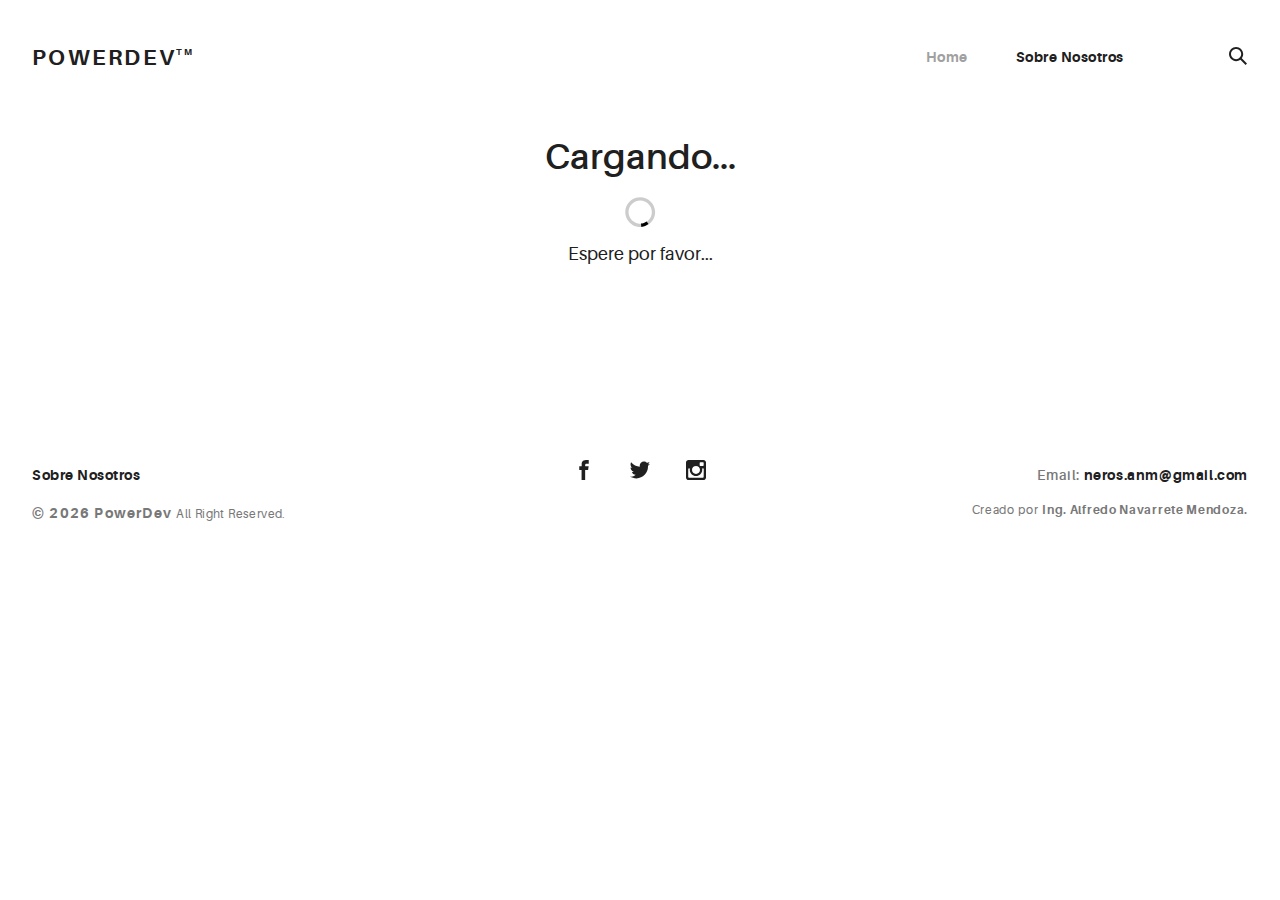
==== commit ec4e1aa1: "Modificaciones en el baseref" ====
--- a/docs/index.html
+++ b/docs/index.html
@@ -1 +1 @@
-<!doctype html><html lang="en"><head><meta charset="utf-8"><title>Portafolio</title><base href="/"><meta name="viewport" content="width=device-width,initial-scale=1"><link rel="icon" type="image/svg+xml" href="assets/img/urku-ico.svg"><link rel="stylesheet" href="assets/css/aurora-pack.min.css"><link rel="stylesheet" href="assets/css/aurora-theme-base.min.css"><link rel="stylesheet" href="assets/css/urku.css"><link href="styles.b9f52d8b5e44c4c09bab.bundle.css" rel="stylesheet"/></head><body><app-root></app-root><script src="assets/js/svg4everybody.min.js"></script><script>svg4everybody();</script><script type="text/javascript" src="inline.905232fc6881258f1e6a.bundle.js"></script><script type="text/javascript" src="polyfills.5d753d746db19db70aae.bundle.js"></script><script type="text/javascript" src="vendor.37c5b4fe8b05868277bc.bundle.js"></script><script type="text/javascript" src="main.8ebd8b0c4429e699825d.bundle.js"></script></body></html>+<!doctype html><html lang="en"><head><meta charset="utf-8"><title>Portafolio</title><meta name="viewport" content="width=device-width,initial-scale=1"><link rel="icon" type="image/svg+xml" href="assets/img/urku-ico.svg"><link rel="stylesheet" href="assets/css/aurora-pack.min.css"><link rel="stylesheet" href="assets/css/aurora-theme-base.min.css"><link rel="stylesheet" href="assets/css/urku.css"><link href="styles.b9f52d8b5e44c4c09bab.bundle.css" rel="stylesheet"/></head><body><app-root></app-root><script src="assets/js/svg4everybody.min.js"></script><script>svg4everybody();</script><script type="text/javascript" src="inline.905232fc6881258f1e6a.bundle.js"></script><script type="text/javascript" src="polyfills.5d753d746db19db70aae.bundle.js"></script><script type="text/javascript" src="vendor.37c5b4fe8b05868277bc.bundle.js"></script><script type="text/javascript" src="main.8ebd8b0c4429e699825d.bundle.js"></script></body></html>
